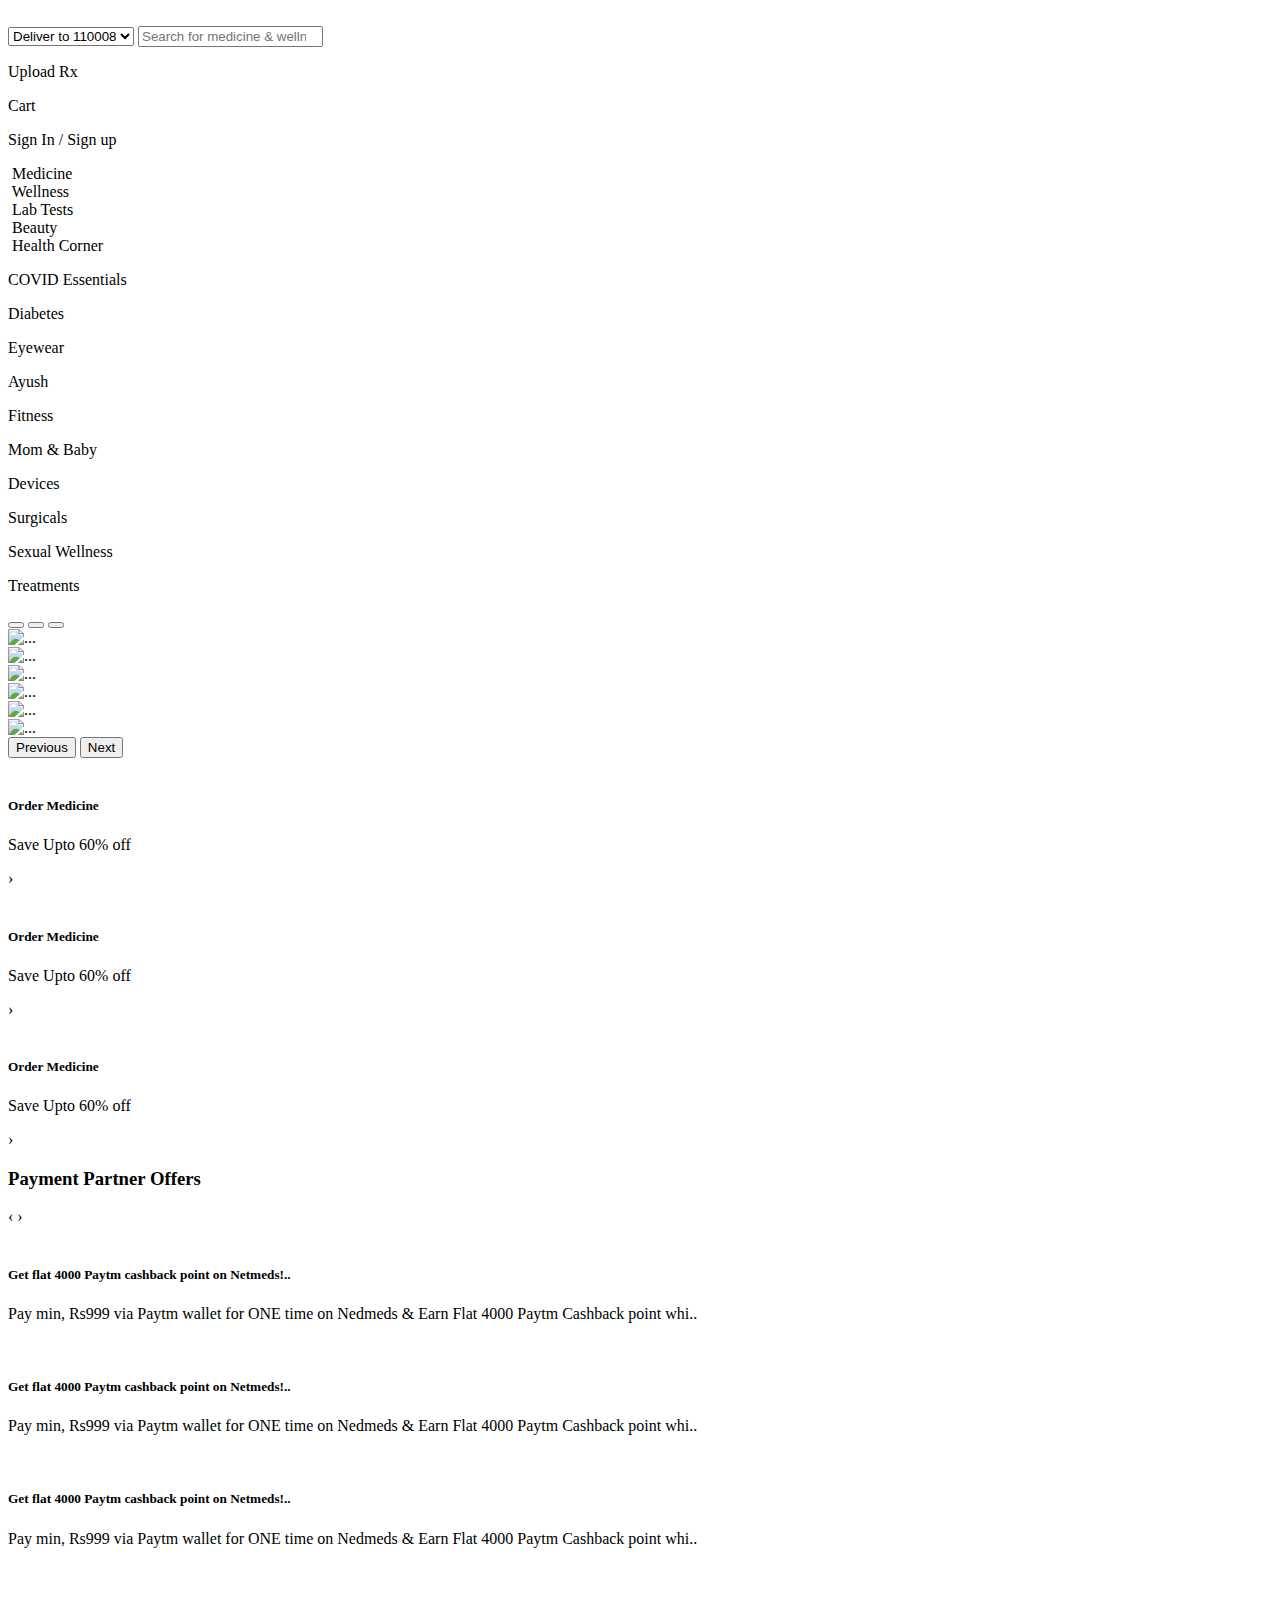
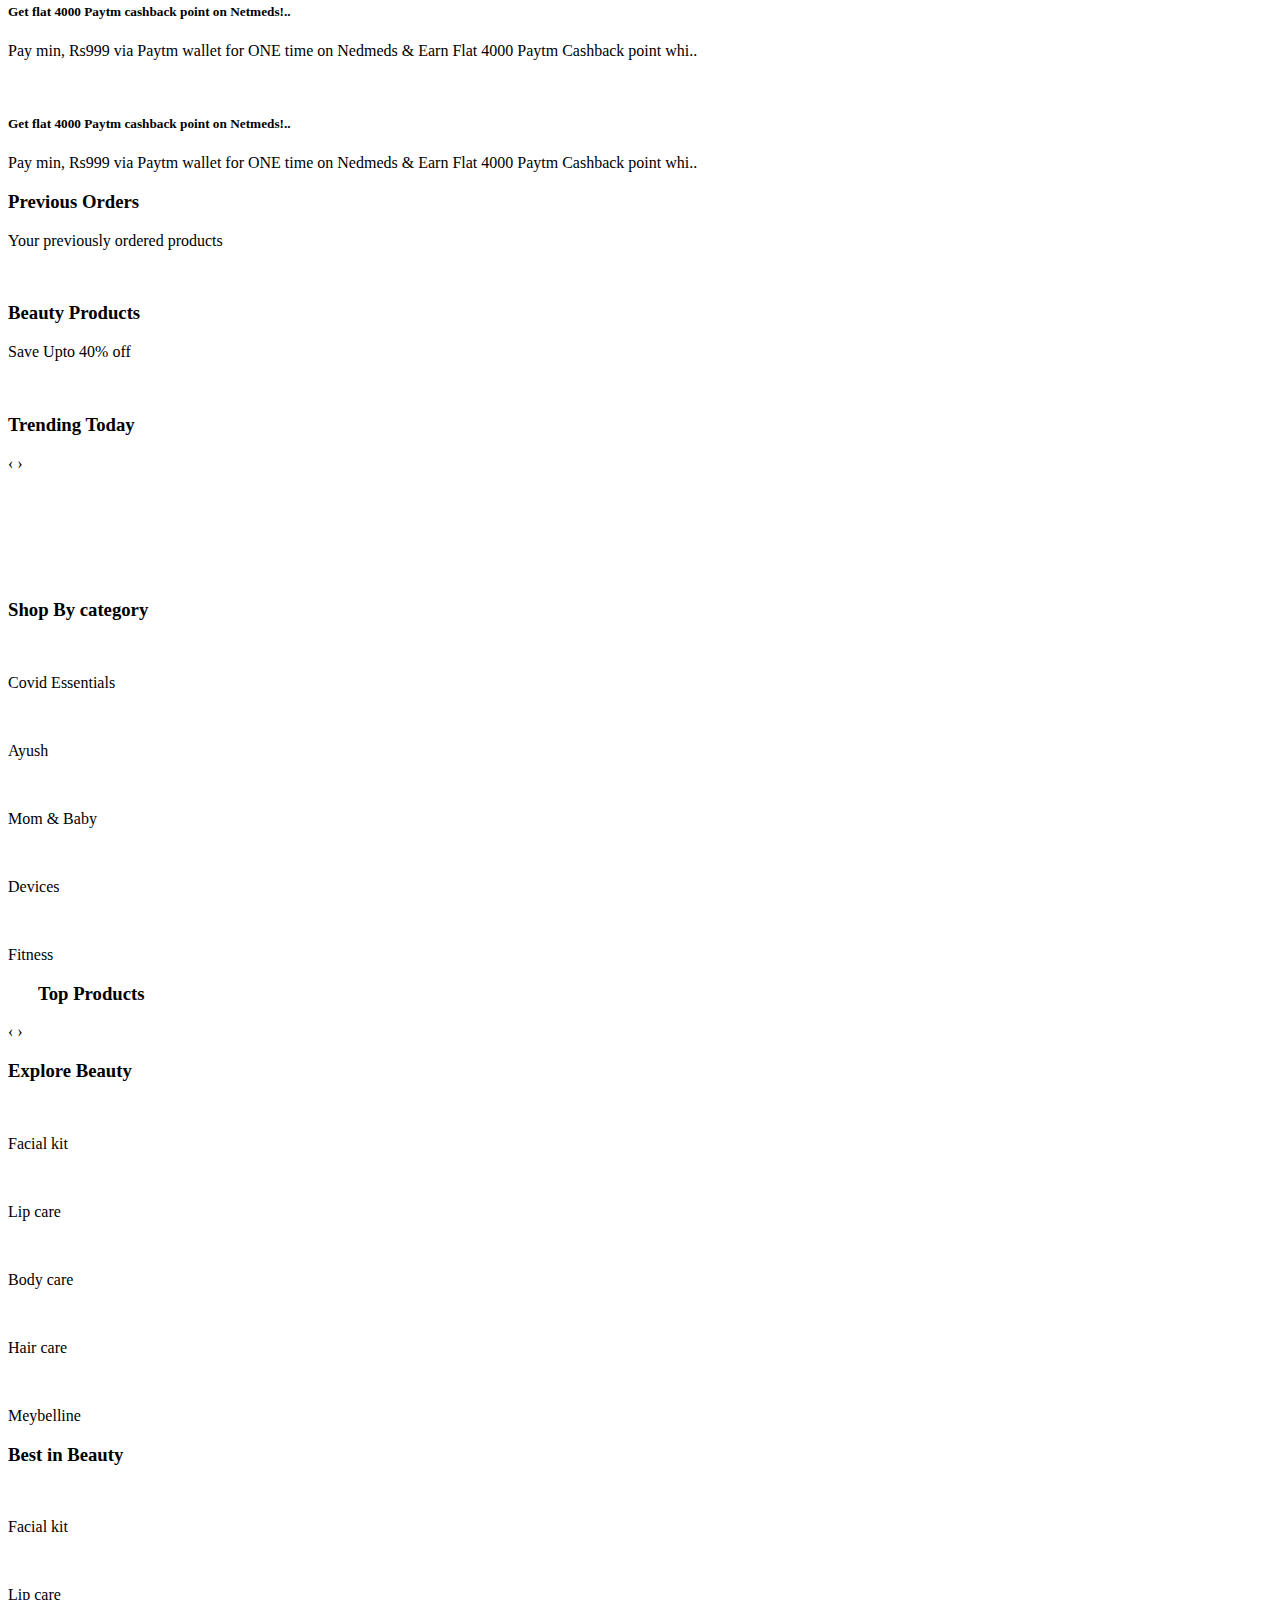
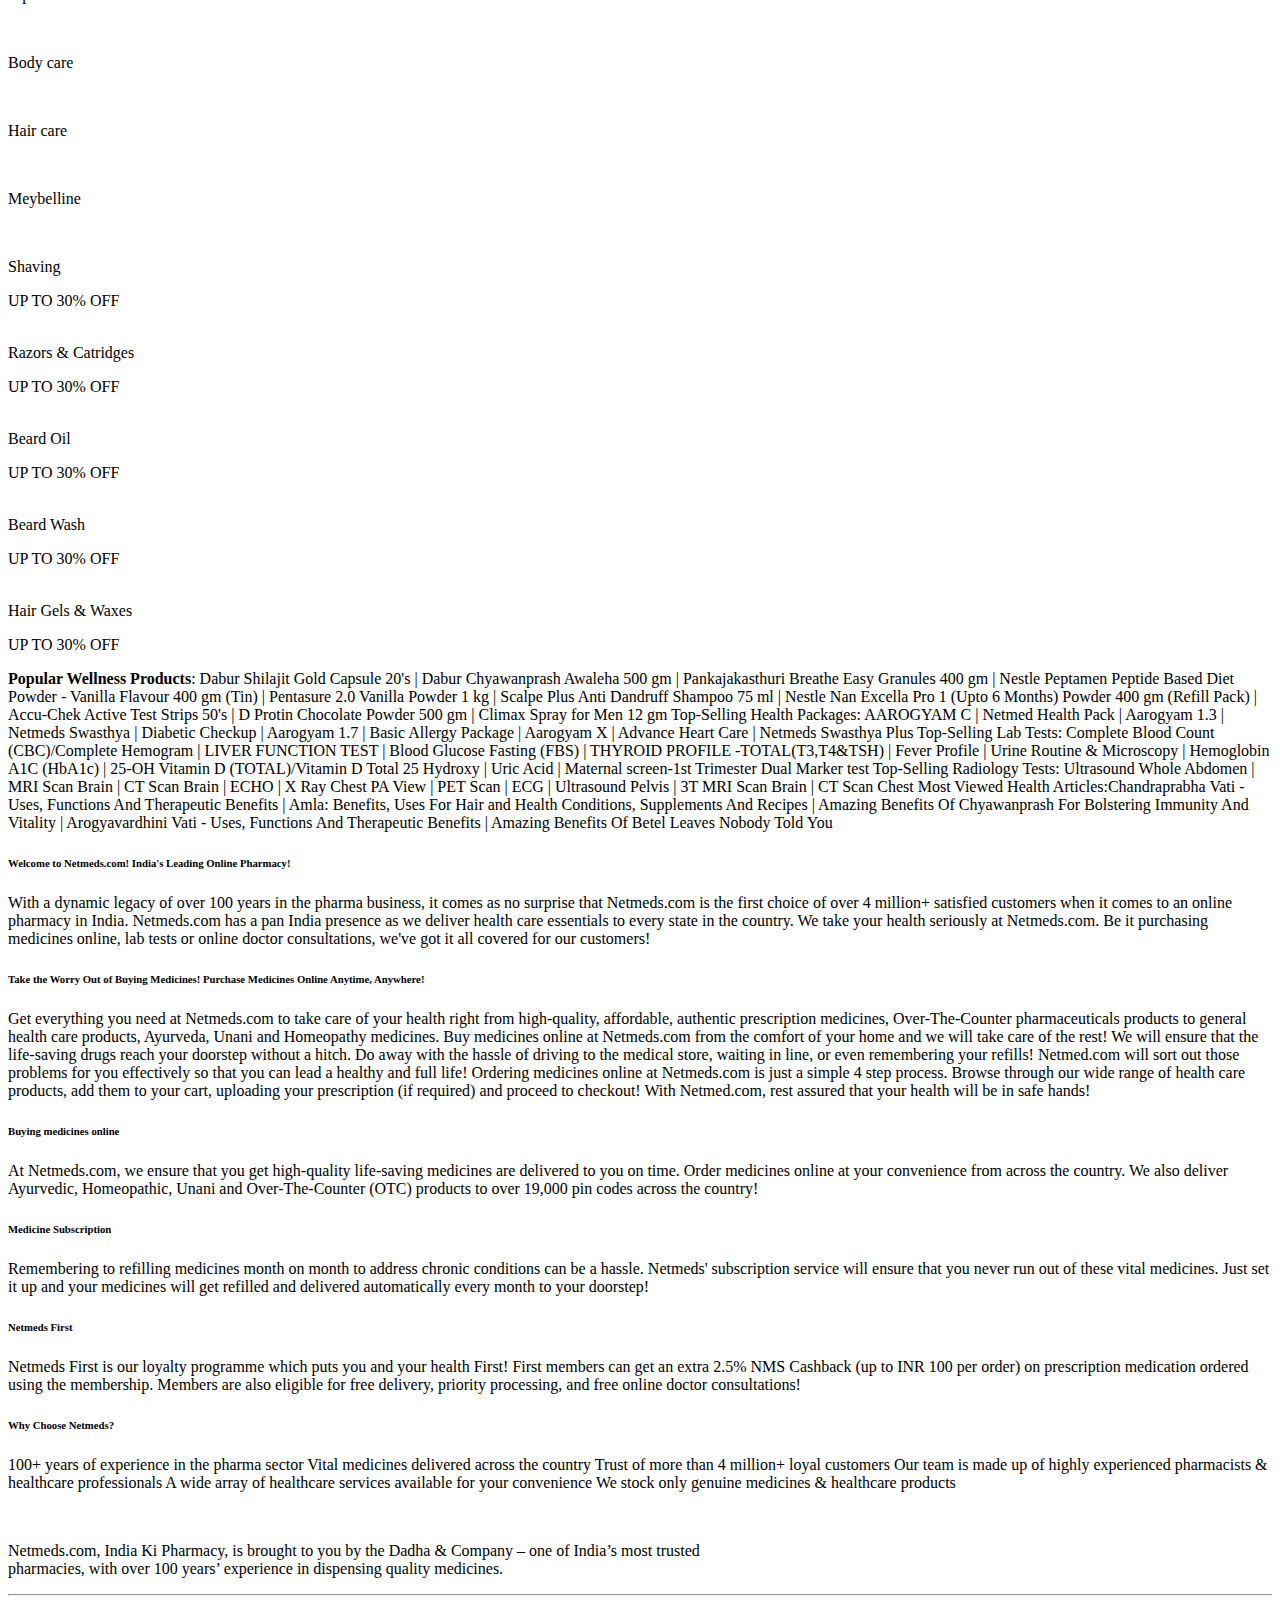
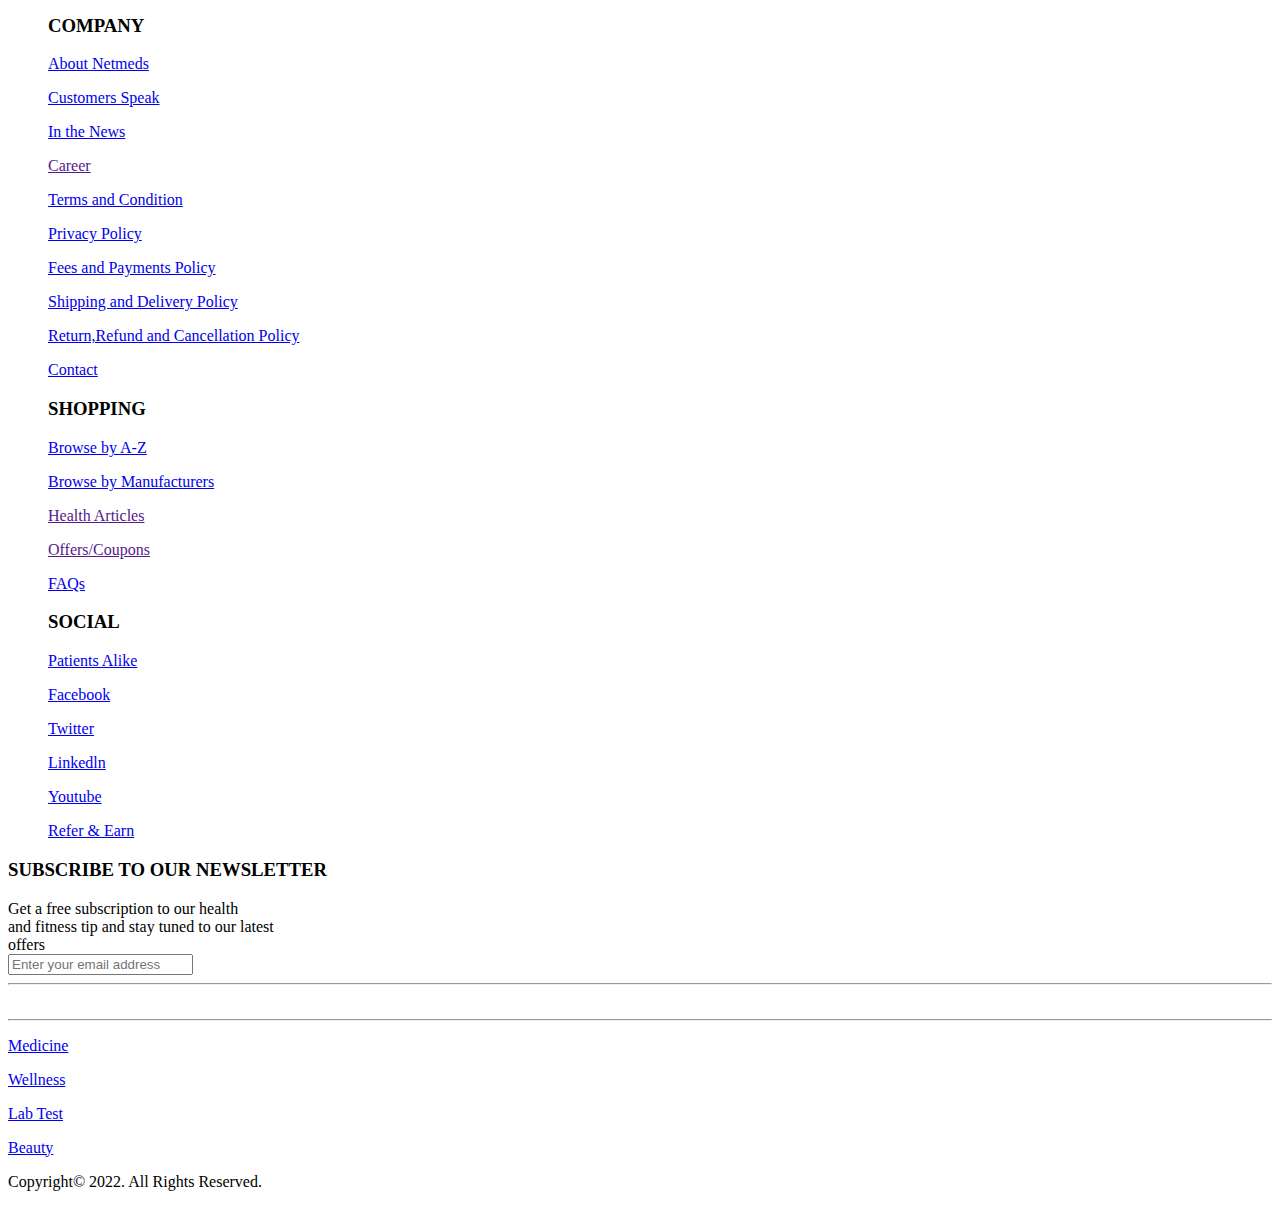
==== index.html @ b748392b "Basic HTML" ====
<!DOCTYPE html>
<html lang="en">
<head>
    <meta charset="UTF-8">
    <meta http-equiv="X-UA-Compatible" content="IE=edge">
    <meta name="viewport" content="width=device-width, initial-scale=1.0">
    <link rel="stylesheet" href="style.css">
    <link rel="stylesheet" href="footer.css">
    <title>Netmeds Clone</title>
  </head>
  <body>
    <!-- made by Amol Kalra -->
    <!-- fw21_0622 -->
    <!-- Masai School Unit-1 project Netmeds Clone Remed -->
    <!--navbar css style-->
    <!-- navbar css style -->
    <!-- nav section start -->
    
    <nav class="nav">
      <div class="nav1 center">
        <img src="https://www.netmeds.com/assets/gloryweb/images/home-logo-netmeds-new.svg" alt="" onclick="window.location.href='home.html'">
      </div>
      <div class="nav2 flex">
        <select id="">
          <option value="">Deliver to 110008</option>s
          <option value="">Bangalore</option>
          <option value="">Pune</option>
          <option value="">Kolkata</option>
        </select>
        <input type="search" name="" id="" placeholder="Search for medicine &amp; wellness products...">
      </div>
      <div class="flex nav3">
        <p> <i class="fa fa-upload"></i>Upload Rx</p>
        <p onclick="window.location.href='cart1.html'"><i class="fa fa-cart-plus"></i> Cart</p>
        <p> <i class="fa fa-user-circle"></i>  <span onclick="window.location.href='signup.html'">Sign In</span> / <span onclick="window.location.href='signup.html'"> Sign up</span></p>
      </div>
    </nav>
    <nav>
        <!-- 2nd nav section start-->
      <section class="flex nav-section-2">
        <div onclick="window.location.href='Medicine.html'"><img src="https://cdn-icons-png.flaticon.com/512/1533/1533792.png" alt=""> Medicine</div>
        <div onclick="window.location.href='well.html'"><img src="https://www.netmeds.com/assets/gloryweb/images/icons/ordermedicinnew.svg" alt=""> Wellness</div>
        <div><img src="https://www.netmeds.com/images/cms/wysiwyg/category/v2/img/cold-and-fever.jpg?v=1" alt=""> Lab Tests</div>
        <div onclick="window.location.href= 'beauty.html'"><img src="https://www.netmeds.com/assets/gloryweb/images/icons/new-icons/beauty_products.svg" alt=""> Beauty</div>
        <div><img src="https://www.netmeds.com/images/cms/wysiwyg/category/v2/img/women-s-care.jpg?v=1" alt=""> Health Corner</div>
    </section>
    <!-- 2nd nav section end -->
    </nav>
    <!-- nav section end -->
    <!-- category section start -->
    <div class="flex category-section">
        <p>COVID Essentials</p>
        <p>Diabetes</p>
        <p>Eyewear</p>
        <p>Ayush</p>
        <p>Fitness</p>
        <p>Mom &amp; Baby</p>
        <p>Devices</p>
        <p>Surgicals</p>
        <p>Sexual Wellness</p>
        <p>Treatments</p>
    </div>
    <!-- category section end -->
    <!-- slider start -->
    <section class="slider-section">
        <div id="carouselExampleIndicators" class="carousel slide" data-bs-ride="carousel">
            <div class="carousel-indicators">
              <button type="button" data-bs-target="#carouselExampleIndicators" data-bs-slide-to="0" class="" aria-label="Slide 1"></button>
              <button type="button" data-bs-target="#carouselExampleIndicators" data-bs-slide-to="1" aria-label="Slide 2" class=""></button>
              <button type="button" data-bs-target="#carouselExampleIndicators" data-bs-slide-to="2" aria-label="Slide 3" class=""></button>
            </div>
            <div class="carousel-inner">
              <div class="carousel-item">
                <img src="https://www.netmeds.com/images/cms/aw_rbslider/slides/1641829832_Homebvbbbb.jpg" class="d-block w-100" alt="...">
              </div>
              <div class="carousel-item">
                <img src="/https://www.netmeds.com/images/cms/aw_rbslider/slides/1636976789_Home_Page_Title_Banner_291021_copy_1680_x_320..jpg" class="d-block w-100" alt="...">
              </div>
              <div class="carousel-item">
                <img src="https://www.netmeds.com/images/cms/aw_rbslider/slides/1638794101_beayisdn.jpg" alt="...">
              </div>
              <div class="carousel-item active">
                <img src="https://www.netmeds.com/images/cms/aw_rbslider/slides/1642404841_Web_Home522.jpg" alt="...">
              </div>
              <div class="carousel-item">
                <img src="https://www.netmeds.com/images/cms/aw_rbslider/slides/1636717038_Home_bannerma25.jpg" alt="...">
              </div>
              <div class="carousel-item">
                <img src="https://www.netmeds.com/images/cms/aw_rbslider/slides/1636717437_Home_bannerma25.jpg" alt="...">
              </div>
            </div>
            <button class="carousel-control-prev" type="button" data-bs-target="#carouselExampleIndicators" data-bs-slide="prev">
              <span class="carousel-control-prev-icon" aria-hidden="true"></span>
              <span class="visually-hidden">Previous</span>
            </button>
            <button class="carousel-control-next" type="button" data-bs-target="#carouselExampleIndicators" data-bs-slide="next">
              <span class="carousel-control-next-icon" aria-hidden="true"></span>
              <span class="visually-hidden">Next</span>
            </button>
          </div>
    </section>
    <!-- slider end -->
    <!-- offer section start -->
    <section class="offer-section flex center">
        <div>
          <div class="flex">
            <img src="https://www.netmeds.com/assets/gloryweb/images/icons/Wellnessnew.svg" alt="">
            <div>
                <h5>Order Medicine</h5>
                <p>Save Upto 60% off</p>
            </div>
        </div>
        </div>
        <div><span>›</span></div>
        <div>
          <div class="flex">
            <img src="https://www.netmeds.com/assets/gloryweb/images/icons/Beautynew.svg" alt="">
            <div>
                <h5>Order Medicine</h5>
                <p>Save Upto 60% off</p>
            </div>
        </div>
        </div>
        <div><span>›</span></div>
  
        <div>
          <div class="flex">
            <img src="https://www.netmeds.com/assets/gloryweb/images/icons/ordermedicinnew.svg" alt="">
            <div>
                <h5>Order Medicine</h5>
                <p>Save Upto 60% off</p>
            </div>
        </div>
        </div>
        <div><span>›</span></div>
    </section>
    <!-- offer section end -->
    <!-- Payment partner offer section start-->
<section id="payment-offer-section">
  <h3>Payment Partner Offers</h3>
    <main id="payment-offer-slider">
      <span>‹</span>
      <span>›</span>
      <section>
        <div class="flex payment-offer">
          <img src="https://www.netmeds.com/images/cms/offers/1631889861_1628607250_logo_paytm.png" alt="">
          <div>
            <h5>Get flat 4000 Paytm cashback point on Netmeds!..</h5>
            <p>Pay min, Rs999 via Paytm wallet for ONE time on Nedmeds &amp; Earn Flat 4000 Paytm Cashback point whi..</p>
          </div>
        </div>
        <div class="flex payment-offer">
          <img src="https://www.netmeds.com/images/cms/offers/1634671066_Mobikwik_logo.png" alt="">
          <div>
            <h5>Get flat 4000 Paytm cashback point on Netmeds!..</h5>
            <p>Pay min, Rs999 via Paytm wallet for ONE time on Nedmeds &amp; Earn Flat 4000 Paytm Cashback point whi..</p>
          </div>
        </div>
        <div class="flex payment-offer">
          <img src="https://www.netmeds.com/images/cms/offers/1633011773_Mobikwik_logo.png" alt="">
          <div>
            <h5>Get flat 4000 Paytm cashback point on Netmeds!..</h5>
            <p>Pay min, Rs999 via Paytm wallet for ONE time on Nedmeds &amp; Earn Flat 4000 Paytm Cashback point whi..</p>
          </div>
        </div>
        <div class="flex payment-offer">
          <img src="https://www.netmeds.com/images/cms/offers/1631889861_1628607250_logo_paytm.png" alt="">
          <div>
            <h5>Get flat 4000 Paytm cashback point on Netmeds!..</h5>
            <p>Pay min, Rs999 via Paytm wallet for ONE time on Nedmeds &amp; Earn Flat 4000 Paytm Cashback point whi..</p>
          </div>
        </div>
        <div class="flex payment-offer">
          <img src="https://www.netmeds.com/images/cms/offers/1631889861_1628607250_logo_paytm.png" alt="">
          <div>
            <h5>Get flat 4000 Paytm cashback point on Netmeds!..</h5>
            <p>Pay min, Rs999 via Paytm wallet for ONE time on Nedmeds &amp; Earn Flat 4000 Paytm Cashback point whi..</p>
          </div>
        </div>
      </section>
    </main>
</section>
    <!-- payment partner offer section end -->
    <!-- previes order section -->
    <section id="previes-order-section" class="flex">
      <div class="previes-box1 flex">
        <div>
          <h3>Previous Orders</h3>
          <p>Your previously ordered products</p>
        </div>
        <img src="https://www.netmeds.com/assets/gloryweb/images/icons/new-icons/previous_orders.svg" alt="">
      </div>
      <div class="previes-box2 flex">
        <div>
          <h3>Beauty Products</h3>
          <p>Save Upto 40% off</p>
        </div>
        <img src="https://www.netmeds.com/assets/gloryweb/images/icons/new-icons/beauty_products.svg" alt="">
      </div>
    </section>
  <!-- previes order end -->

    <!-- trend  section start -->
    <section id="trend-section">
      <h3>Trending Today</h3>
      <main id="trend">
        <span>‹</span>
        <span>›</span>
        <section>
          <div class="">
            <img src="https://www.netmeds.com/images/cms/aw_rbslider/slides/1642137424_Pongal-Sale_web.jpg" alt="">
          </div>
          <div class="">
            <img src="https://www.netmeds.com/images/cms/aw_rbslider/slides/1637564004_Mini-banner_calpol.jpg" alt="">
          </div>
          <div class="">
            <img src="https://www.netmeds.com/images/cms/aw_rbslider/slides/1634972793_Netmeds-masks_Mini_Banner__Web.jpg" alt="">
          </div>
          <div class="">
            <img src="https://www.netmeds.com/images/cms/aw_rbslider/slides/1642009168_Onelife_web.jpg" alt="">
          </div>
          <div class="">
            <img src="https://www.netmeds.com/images/cms/aw_rbslider/slides/1634972793_Netmeds-masks_Mini_Banner__Web.jpg" alt="">
          </div>
          <div class="">
            <img src="https://www.netmeds.com/images/cms/aw_rbslider/slides/1642009168_Onelife_web.jpg" alt="">
          </div>
        </section>
      </main>
      <h3>Shop By category</h3>
      <section id="category-shop-section" class="flex">
        <div class="category-div"><img src="https://www.netmeds.com/images/category/3055/thumb/covid-essentials_0.jpg" alt="">
          <p>Covid Essentials</p>
        </div>
        <div class="category-div">
          <img src="https://www.netmeds.com/images/category/481/thumb/ayush_0.jpg" alt="">
          <p>Ayush</p>
        </div>
        <div class="category-div">
          <img src="https://www.netmeds.com/images/category/v1/3085/thumb/mom_baby_0.jpg" alt="">
          <p>Mom &amp; Baby</p>
        </div>
        <div class="category-div">
          <img src="https://www.netmeds.com/images/category/665/thumb/devices_0.jpg" alt="">
          <p>Devices</p>
        </div>
        <div class="category-div">
          <img src="https://www.netmeds.com/images/category/500/thumb/fitness_0.jpg" alt="">
          <p>Fitness</p>
        </div>
      </section>
    </section>
    <!-- trend section start -->
    <h3 style="margin-left: 30px;">Top Products</h3>
    <section id="ShopByCat-section">
      <span>‹</span>
      <span>›</span>
      <section id="ShopByCat-section-js">
      </section>
    </section>

    <section id="explore-beauty-section">
      <div>
        <h3>Explore Beauty</h3>
      </div>
      <div>
        <section class="explore-section flex">
          <div class="explore-box"><img src="https://www.netmeds.com/images/category/3505/thumb/facial_kits_0.jpg" alt="">
          <p>Facial kit</p>
        </div>
          <div class="explore-box">
            <img src="https://www.netmeds.com/images/category/v1/560/thumb/lip_care_200.jpg" alt="">
            <p>Lip care</p>
          </div>
          <div class="explore-box">
            <img src="https://www.netmeds.com/images/category/v1/525/thumb/body_care_200.jpg" alt="">
            <p>Body care</p>
          </div>
          <div class="explore-box">
            <img src="https://www.netmeds.com/images/category/v1/547/thumb/hair_care_200.jpg" alt="">
            <p>Hair care</p>
          </div>
          <div class="explore-box">
            <img src="https://www.netmeds.com/images/cms/wysiwyg/brand/v2/msite/colorbar.jpg" alt="">
            <p>Meybelline</p>
          </div>
        </section>
      </div>
    </section>

    <section id="bg-section">
      <div>
        <h3>Best in Beauty</h3>
      </div>
      <div>
        <section class="explore-section flex">
          <div class="explore-box"><img src="https://www.netmeds.com/images/category/3505/thumb/facial_kits_0.jpg" alt="">
          <p>Facial kit</p>
        </div>
          <div class="explore-box">
            <img src="https://www.netmeds.com/images/category/v1/560/thumb/lip_care_200.jpg" alt="">
            <p>Lip care</p>
          </div>
          <div class="explore-box">
            <img src="https://www.netmeds.com/images/category/v1/525/thumb/body_care_200.jpg" alt="">
            <p>Body care</p>
          </div>
          <div class="explore-box">
            <img src="https://www.netmeds.com/images/category/v1/547/thumb/hair_care_200.jpg" alt="">
            <p>Hair care</p>
          </div>
          <div class="explore-box">
            <img src="https://www.netmeds.com/images/cms/wysiwyg/brand/v2/msite/colorbar.jpg" alt="">
            <p>Meybelline</p>
          </div>
        </section>
      </div>
    </section>
    <section id="category-shop-section" class="flex">
      <div class="category-div"><img src="https://www.netmeds.com/images/category/v1/3420/thumb/shaving_200.jpg?v=1" alt="">
        <p>Shaving</p>
        <span>UP TO 30% OFF</span>
      </div>
      <div class="category-div">
        <img src="https://www.netmeds.com/images/category/v1/3002/thumb/razors_cartridges_0.jpg?v=1" alt="">
        <p>Razors &amp; Catridges</p>
        <span>UP TO 30% OFF</span>
      </div>
      <div class="category-div">
        <img src="https://www.netmeds.com/images/category/v1/3591/thumb/beard_oil_200.jpg?v=1" alt="">
        <p>Beard Oil</p>
        <span>UP TO 30% OFF</span>
      </div>
      <div class="category-div">
        <img src="https://www.netmeds.com/images/category/v1/3593/thumb/beard_wash_0.jpg?v=1" alt="">
        <p>Beard Wash</p>
        <span>UP TO 30% OFF</span>
      </div>
      <div class="category-div">
        <img src="https://www.netmeds.com/images/category/v1/3704/thumb/hair_gels_waxes_200.jpg?v=1" alt="">
        <p>Hair Gels &amp; Waxes</p>
        <span>UP TO 30% OFF</span>
      </div>
    </section>
    <section id="home-text">
      <p>
        <strong>Popular Wellness Products</strong>: Dabur Shilajit Gold Capsule 20's | Dabur Chyawanprash Awaleha 500 gm | Pankajakasthuri Breathe Easy Granules 400 gm | Nestle Peptamen Peptide Based Diet Powder - Vanilla Flavour 400 gm (Tin) | Pentasure 2.0 Vanilla Powder 1 kg | Scalpe Plus Anti Dandruff Shampoo 75 ml | Nestle Nan Excella Pro 1 (Upto 6 Months) Powder 400 gm (Refill Pack) | Accu-Chek Active Test Strips 50's | D Protin Chocolate Powder 500 gm | Climax Spray for Men 12 gm
Top-Selling Health Packages: AAROGYAM C | Netmed Health Pack | Aarogyam 1.3 | Netmeds Swasthya | Diabetic Checkup | Aarogyam 1.7 | Basic Allergy Package | Aarogyam X | Advance Heart Care | Netmeds Swasthya Plus
Top-Selling Lab Tests: Complete Blood Count (CBC)/Complete Hemogram | LIVER FUNCTION TEST | Blood Glucose Fasting (FBS) | THYROID PROFILE -TOTAL(T3,T4&amp;TSH) | Fever Profile | Urine Routine &amp; Microscopy | Hemoglobin A1C (HbA1c) | 25-OH Vitamin D (TOTAL)/Vitamin D Total 25 Hydroxy | Uric Acid | Maternal screen-1st Trimester Dual Marker test
Top-Selling Radiology Tests: Ultrasound Whole Abdomen | MRI Scan Brain | CT Scan Brain | ECHO | X Ray Chest PA View | PET Scan | ECG | Ultrasound Pelvis | 3T MRI Scan Brain | CT Scan Chest
Most Viewed Health Articles:Chandraprabha Vati - Uses, Functions And Therapeutic Benefits | Amla: Benefits, Uses For Hair and Health Conditions, Supplements And Recipes | Amazing Benefits Of Chyawanprash For Bolstering Immunity And Vitality | Arogyavardhini Vati - Uses, Functions And Therapeutic Benefits | Amazing Benefits Of Betel Leaves Nobody Told You
      </p>
      <h6>Welcome to Netmeds.com! India's Leading Online Pharmacy!</h6>
      <p>With a dynamic legacy of over 100 years in the pharma business, it comes as no surprise that Netmeds.com is the first choice of over 4 million+ satisfied customers when it comes to an online pharmacy in India. Netmeds.com has a pan India presence as we deliver health care essentials to every state in the country. We take your health seriously at Netmeds.com. Be it purchasing medicines online, lab tests or online doctor consultations, we've got it all covered for our customers!</p>
      <h6>Take the Worry Out of Buying Medicines! Purchase Medicines Online Anytime, Anywhere!</h6>
      <p>Get everything you need at Netmeds.com to take care of your health right from high-quality, affordable, authentic prescription medicines, Over-The-Counter pharmaceuticals products to general health care products, Ayurveda, Unani and Homeopathy medicines.

        Buy medicines online at Netmeds.com from the comfort of your home and we will take care of the rest! We will ensure that the life-saving drugs reach your doorstep without a hitch. Do away with the hassle of driving to the medical store, waiting in line, or even remembering your refills! Netmed.com will sort out those problems for you effectively so that you can lead a healthy and full life!
        
        Ordering medicines online at Netmeds.com is just a simple 4 step process. Browse through our wide range of health care products, add them to your cart, uploading your prescription (if required) and proceed to checkout!
        
        With Netmed.com, rest assured that your health will be in safe hands!</p>
        <h6>Buying medicines online</h6>
        <p>At Netmeds.com, we ensure that you get high-quality life-saving medicines are delivered to you on time. Order medicines online at your convenience from across the country. We also deliver Ayurvedic, Homeopathic, Unani and Over-The-Counter (OTC) products to over 19,000 pin codes across the country!</p>
        <h6>Medicine Subscription</h6>
        <p>Remembering to refilling medicines month on month to address chronic conditions can be a hassle. Netmeds' subscription service will ensure that you never run out of these vital medicines. Just set it up and your medicines will get refilled and delivered automatically every month to your doorstep!</p>
        <h6>Netmeds First</h6>
        <p>Netmeds First is our loyalty programme which puts you and your health First! First members can get an extra 2.5% NMS Cashback (up to INR 100 per order) on prescription medication ordered using the membership. Members are also eligible for free delivery, priority processing, and free online doctor consultations!</p>
        <h6>Why Choose Netmeds?</h6>
      <p>100+ years of experience in the pharma sector
        Vital medicines delivered across the country
        Trust of more than 4 million+ loyal customers
        Our team is made up of highly experienced pharmacists &amp; healthcare professionals
        A wide array of healthcare services available for your convenience
        We stock only genuine medicines &amp; healthcare products</p>
    </section>

    <!--footer-->

 <div id="containerG"> 
  <div id="card">
    <img class="img" src="	https://www.netmeds.com/assets/gloryweb/images/netmeds-footer-logo.svg
    " alt="">
    </div>
  <div class="card2"><p class="p">Netmeds.com, India Ki Pharmacy, is brought to you by the Dadha &amp; Company – one of India’s most trusted<br> pharmacies, with over 100 years’ experience in dispensing quality medicines.</p></div>
</div>
<hr>
<div id="box">  
<div> <ul><h3 class="h3">COMPANY</h3></ul>

  
<ul><a href="about.html">About Netmeds</a></ul>
<ul><a href="customers speak.html">Customers Speak</a></ul>
<ul>  <a href="news.html">In the News</a></ul>
<ul> <a href="">Career</a></ul>
<ul> <a href="terms and condition.html">Terms and Condition</a></ul>
<ul> <a href="privacy.html">Privacy Policy</a></ul>
<ul> <a href="fee and payment.html">Fees and Payments Policy</a></ul>
<ul><a href="dilevery.html">Shipping and Delivery Policy</a></ul>
<ul>  <a href="return.html">Return,Refund and Cancellation Policy</a></ul>
<ul><a href="contactus.html">Contact</a></ul>
</div>


<div><ul><h3 class="h3">SHOPPING</h3></ul>
  <ul><a href="Medicine.html">Browse by A-Z</a></ul>
<ul><a href="https://www.netmeds.com/medicine/manufacturers">Browse by Manufacturers</a></ul>
<ul>  <a href="">Health Articles</a></ul>
<ul> <a href="">Offers/Coupons</a></ul>
<ul> <a href="faq.html">FAQs</a></ul>

</div>
<div><ul><h3 class="h3">SOCIAL</h3></ul>
  <ul><a href="https://www.netmeds.com/patientsalike">Patients Alike</a></ul>
  <ul><a href="https://www.facebook.com/NetMeds/">Facebook</a></ul>
  <ul>  <a href="https://twitter.com/NetMeds">Twitter</a></ul>
  <ul> <a href="https://in.linkedin.com/company/netmeds-marketplace-limited">Linkedln</a></ul>
  <ul> <a href="https://www.youtube.com/channel/UCNuPx810akEPrbwAUpdNPyw">Youtube</a></ul>
  <ul> <a href="refer and earn.html">Refer &amp; Earn</a></ul>
  </div>
<div class="box4"><h3 class="h3">SUBSCRIBE TO OUR NEWSLETTER</h3>
Get a free subscription to our health <br>and fitness tip and stay tuned to our latest <br> offers

<br>    <input class="input" type="email" placeholder="Enter your email address"><i class="fa fa-arrow-right"><a href="https://www.cricbuzz.com/"></a> </i>

<hr>

<img class="img" src="https://www.netmeds.com/assets/gloryweb/images/icons/play_store.png" alt="">
<img class="img" src="https://www.netmeds.com/assets/gloryweb/images/icons/app_store.png" alt="">




</div>

</div>
<hr class="und">
<div id="link">
<div> <a href="Medicine.html"><p class="p">Medicine</p> </a></div>
<div><a href="well.html"><p class="p">Wellness</p></a></div>
<div><a href="labtest.html"><p class="p">Lab Test</p></a></div>
<div><a href="beauty.html"><p class="p">Beauty</p></a></div>
<div><p class="p">Copyright© 2022. All Rights Reserved.</p></div>
</div>
<!--footer end-->

    
<script>
  var mainData = JSON.parse(localStorage.getItem("mainData"));
  console.log(mainData);
  mainData.map(function (data){
    //var span1 = document.createElement("span");
    //span1.textContent= "hi";
    //var span2 = document.createElement("span");
    //span2.textContent= "hii";

    //var section = document.createElement("section");

    var div = document.createElement("div");
    var img = document.createElement("img");
    img.setAttribute("src", data.image_url);

    var p = document.createElement("p");
    p.textContent= data.category;

    div.append(img, p);
    //section.append(div);
    document.querySelector("#ShopByCat-section-js").append(div);
  });

</script>


</body>
</html>
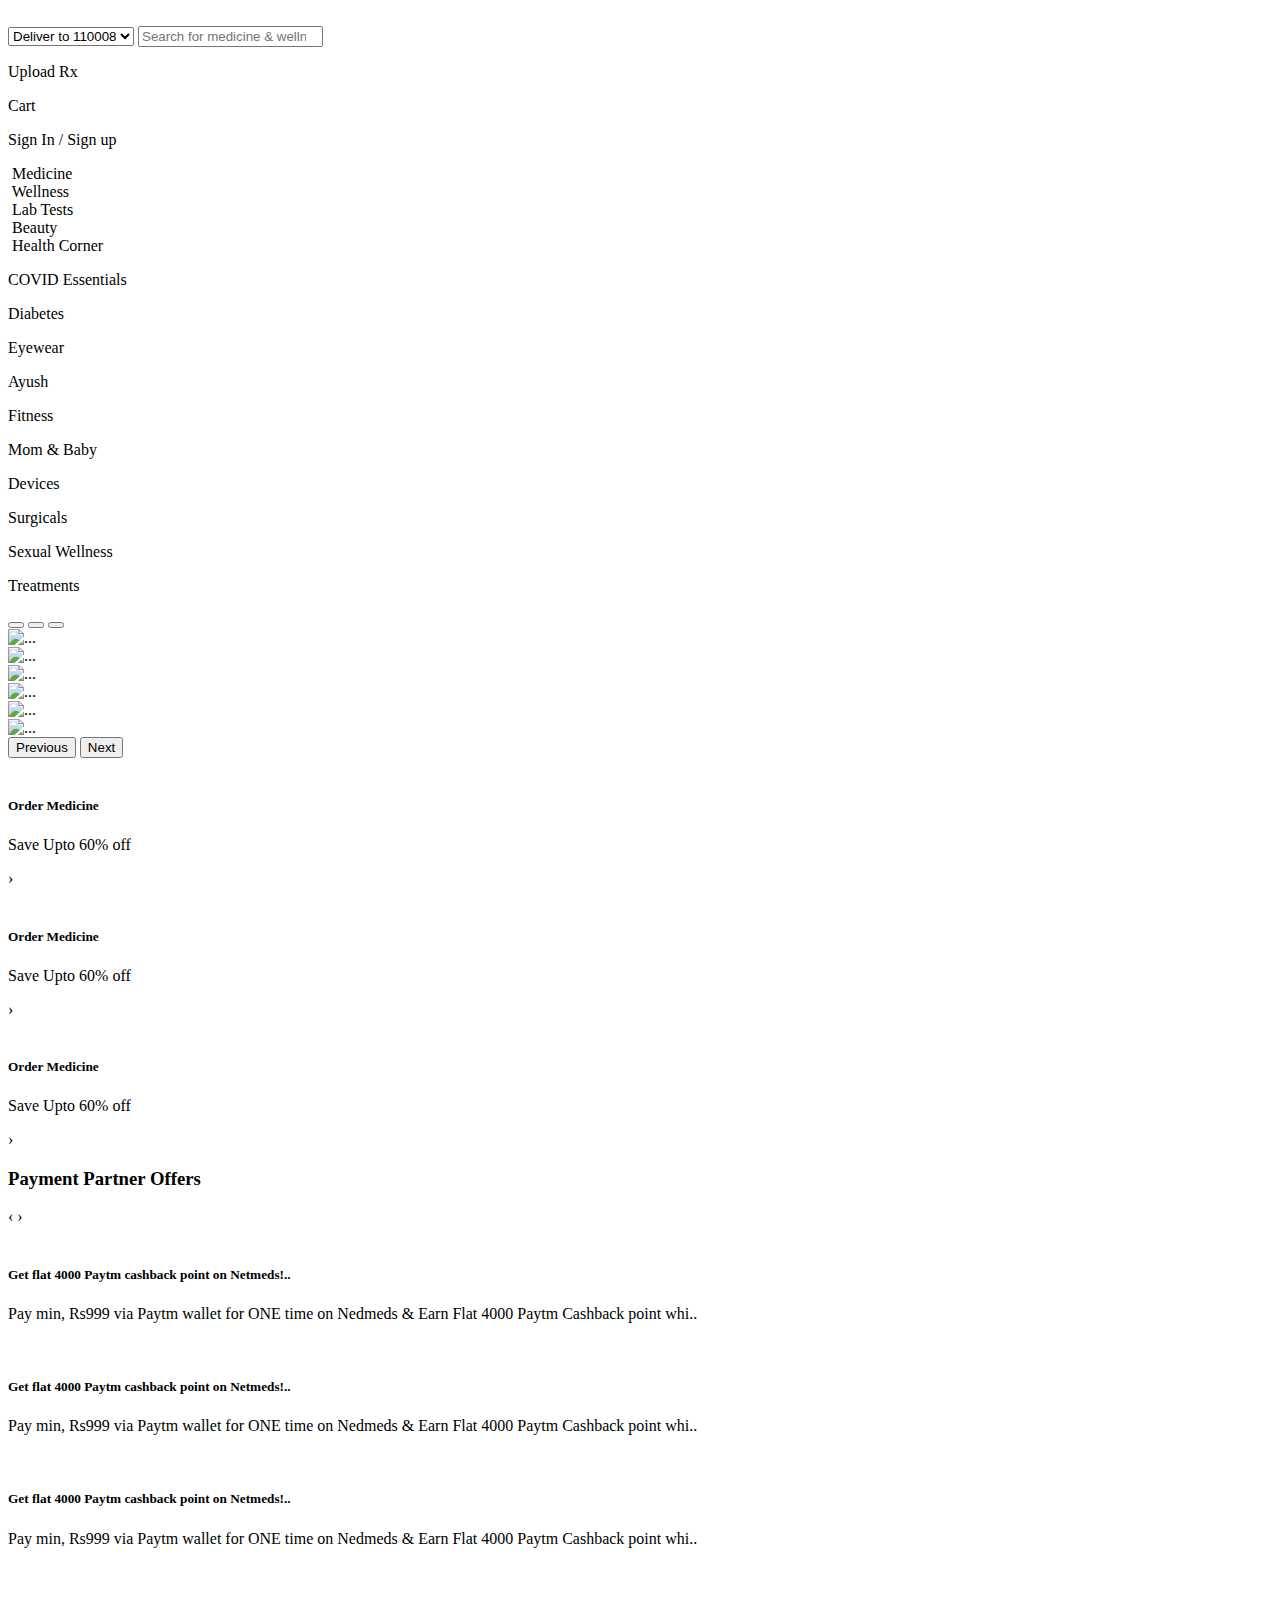
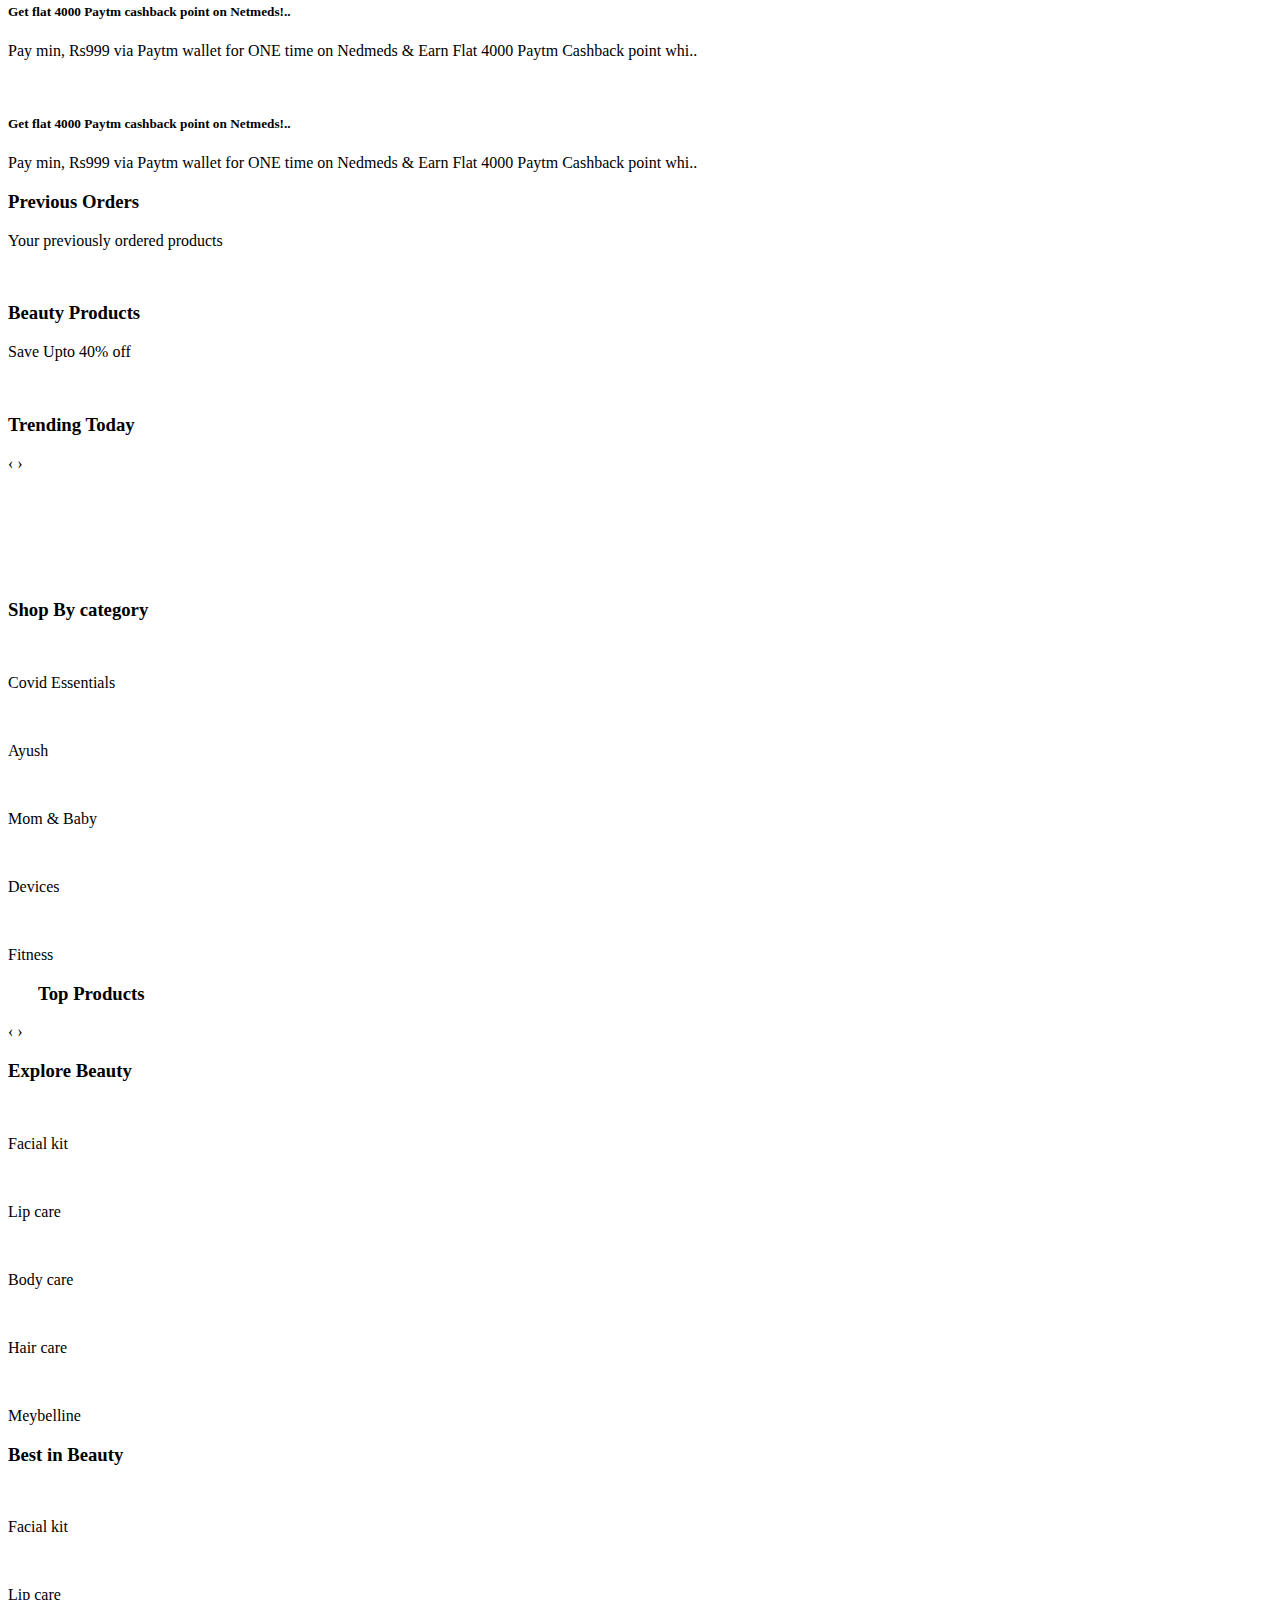
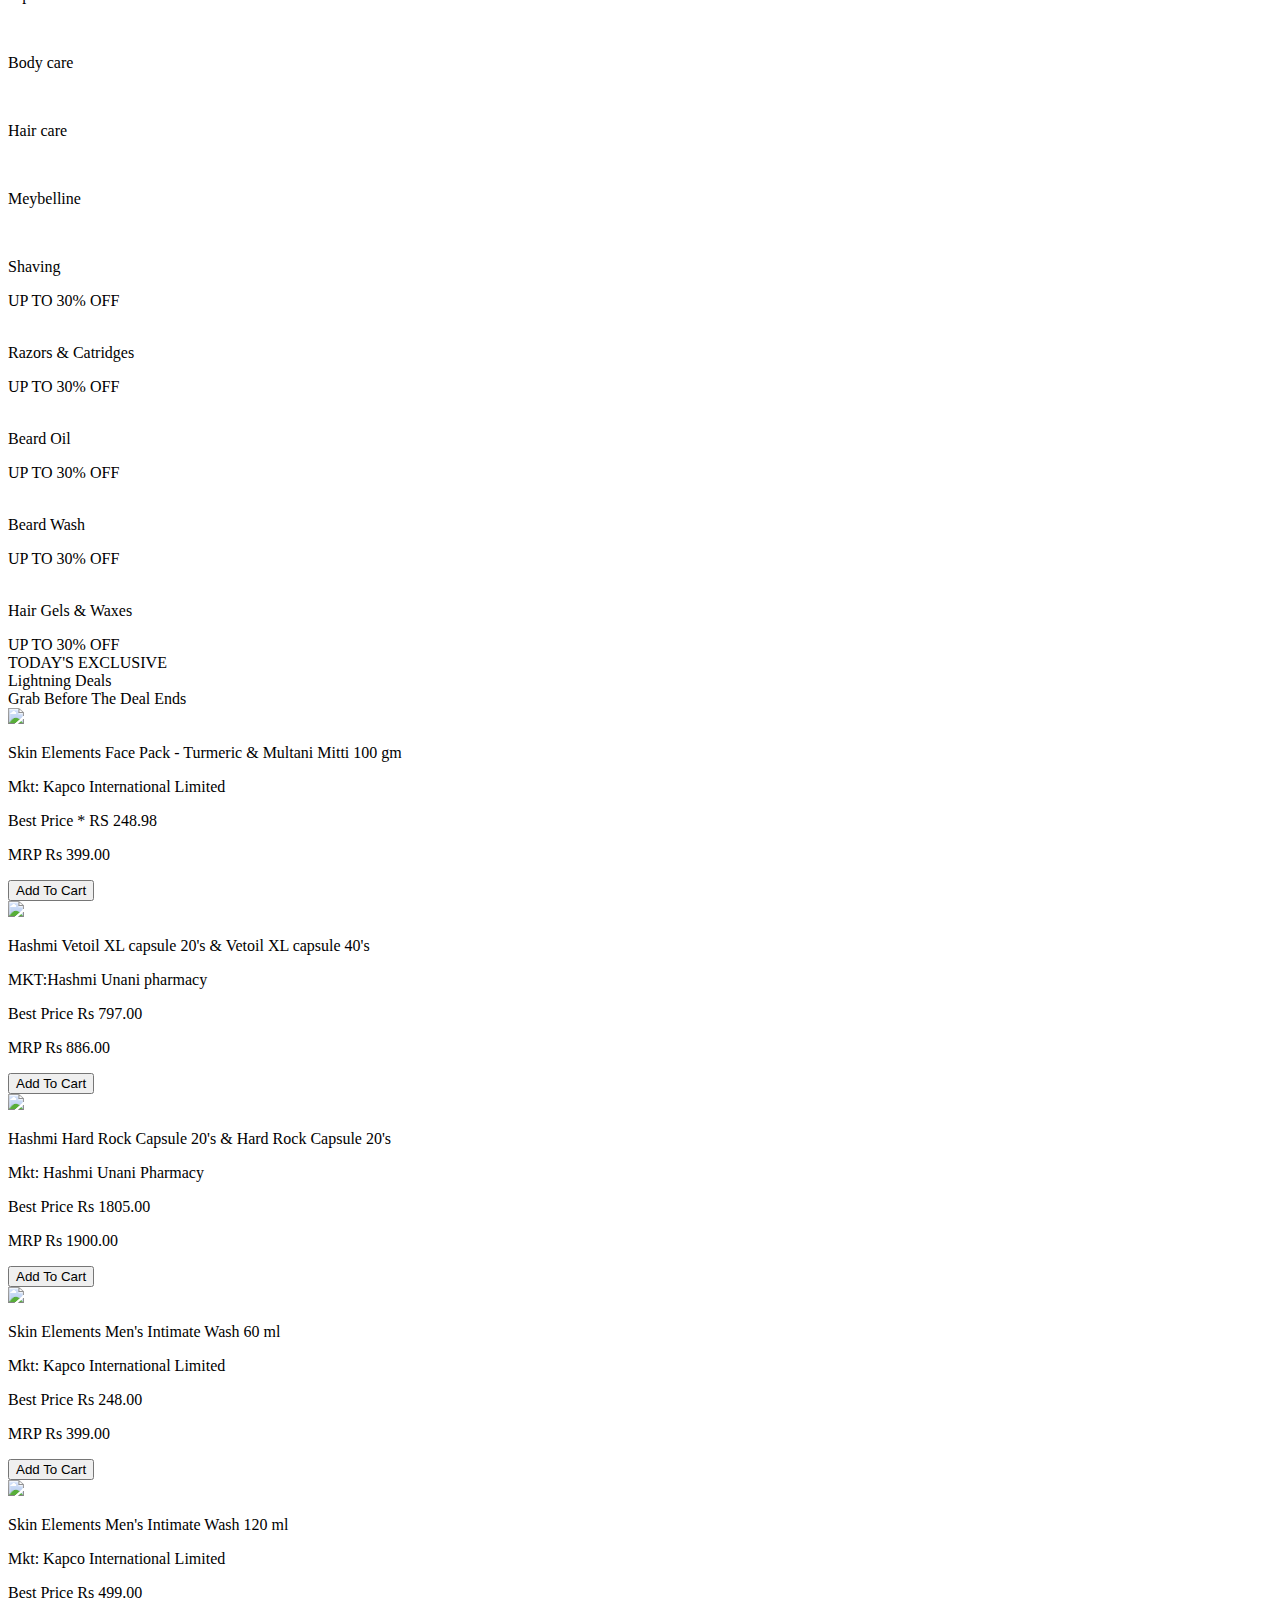
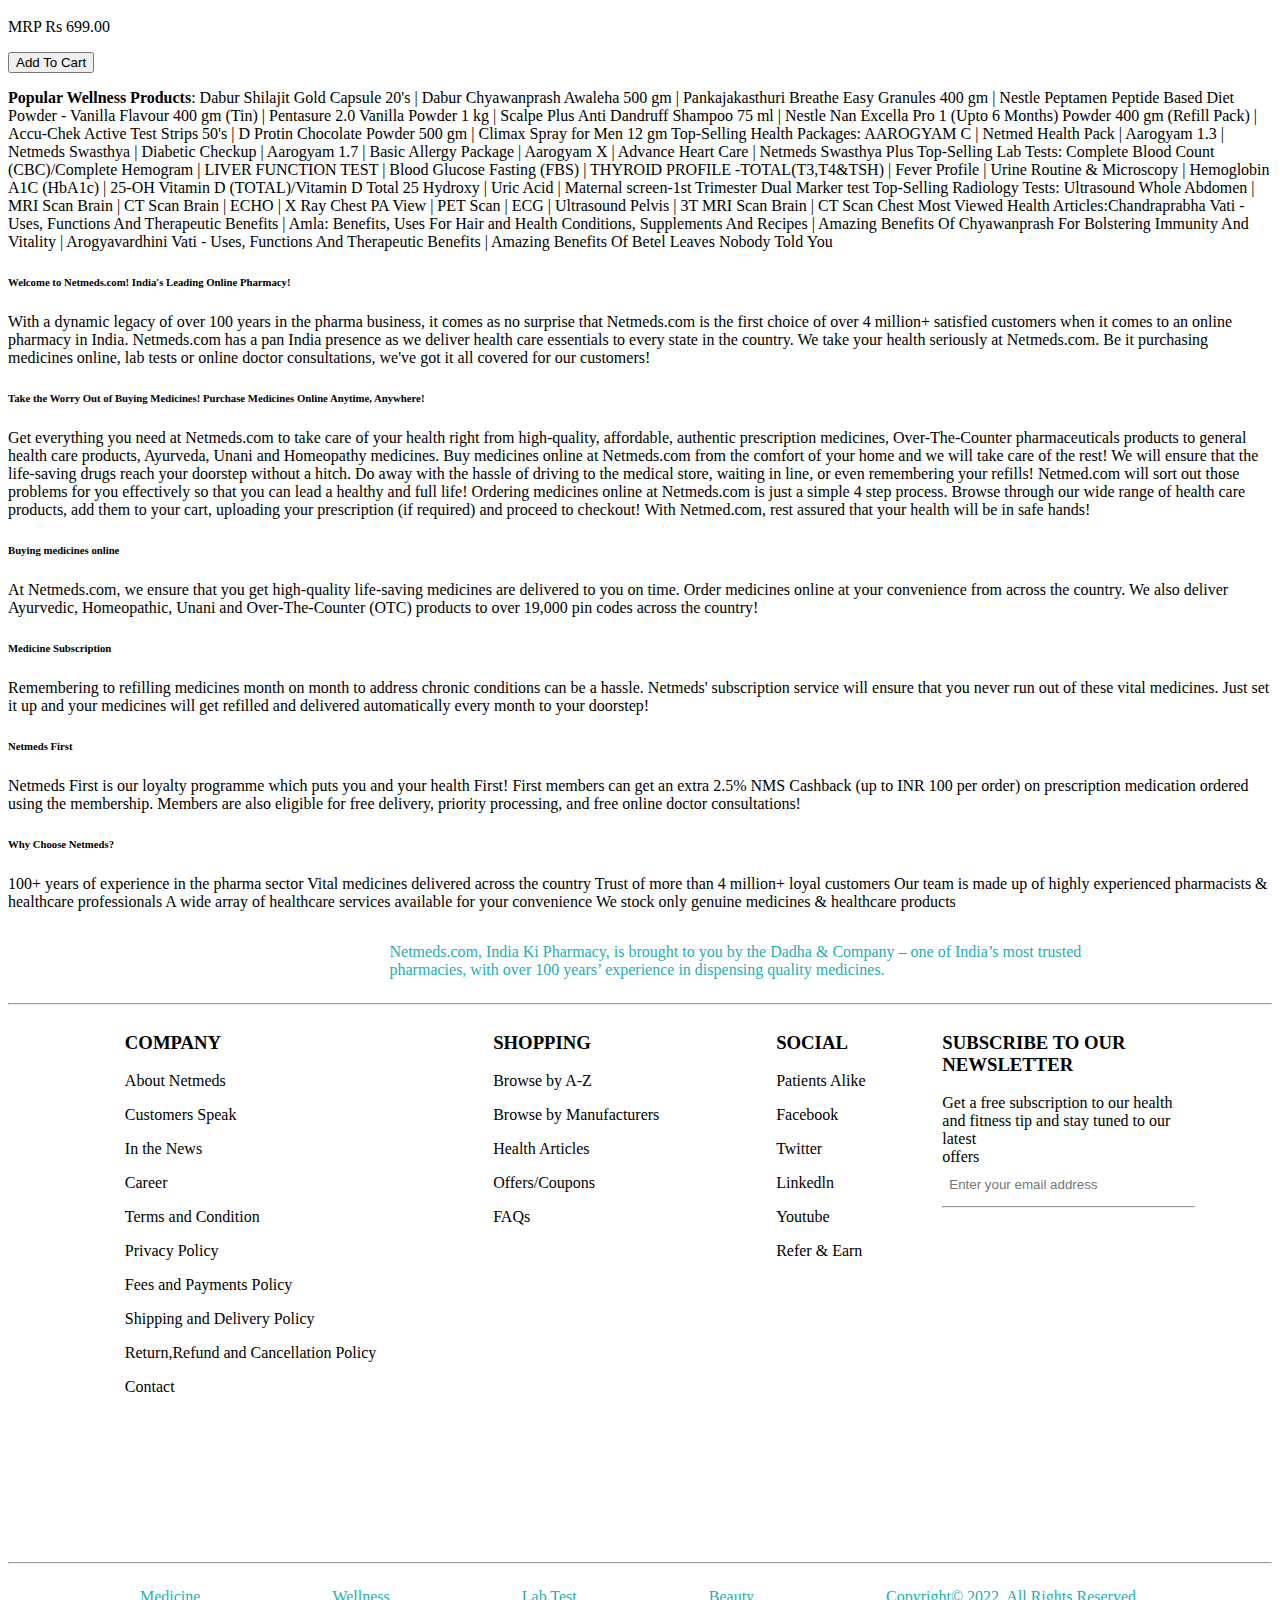
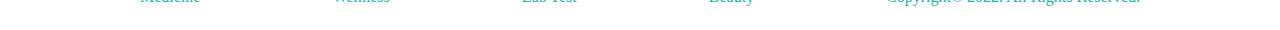
==== commit 8cd57184: "Box-2 Image updates" ====
--- a/index.html
+++ b/index.html
@@ -1,11 +1,11 @@
 <!DOCTYPE html>
 <html lang="en">
-<head>
-    <meta charset="UTF-8">
-    <meta http-equiv="X-UA-Compatible" content="IE=edge">
-    <meta name="viewport" content="width=device-width, initial-scale=1.0">
-    <link rel="stylesheet" href="style.css">
-    <link rel="stylesheet" href="footer.css">
+  <head>
+    <meta charset="UTF-8" />
+    <meta http-equiv="X-UA-Compatible" content="IE=edge" />
+    <meta name="viewport" content="width=device-width, initial-scale=1.0" />
+    <link rel="stylesheet" href="style.css" />
+    <link rel="stylesheet" href="footer.css" />
     <title>Netmeds Clone</title>
   </head>
   <body>
@@ -15,171 +15,308 @@
     <!--navbar css style-->
     <!-- navbar css style -->
     <!-- nav section start -->
-    
+
     <nav class="nav">
       <div class="nav1 center">
-        <img src="https://www.netmeds.com/assets/gloryweb/images/home-logo-netmeds-new.svg" alt="" onclick="window.location.href='home.html'">
+        <img
+          src="https://www.netmeds.com/assets/gloryweb/images/home-logo-netmeds-new.svg"
+          alt=""
+          onclick="window.location.href='home.html'"
+        />
       </div>
       <div class="nav2 flex">
         <select id="">
-          <option value="">Deliver to 110008</option>s
+          <option value="">Deliver to 110008</option>
+          s
           <option value="">Bangalore</option>
           <option value="">Pune</option>
           <option value="">Kolkata</option>
         </select>
-        <input type="search" name="" id="" placeholder="Search for medicine &amp; wellness products...">
+        <input
+          type="search"
+          name=""
+          id=""
+          placeholder="Search for medicine &amp; wellness products..."
+        />
       </div>
       <div class="flex nav3">
-        <p> <i class="fa fa-upload"></i>Upload Rx</p>
-        <p onclick="window.location.href='cart1.html'"><i class="fa fa-cart-plus"></i> Cart</p>
-        <p> <i class="fa fa-user-circle"></i>  <span onclick="window.location.href='signup.html'">Sign In</span> / <span onclick="window.location.href='signup.html'"> Sign up</span></p>
+        <p><i class="fa fa-upload"></i>Upload Rx</p>
+        <p onclick="window.location.href='cart1.html'">
+          <i class="fa fa-cart-plus"></i> Cart
+        </p>
+        <p>
+          <i class="fa fa-user-circle"></i>
+          <span onclick="window.location.href='signup.html'">Sign In</span> /
+          <span onclick="window.location.href='signup.html'"> Sign up</span>
+        </p>
       </div>
     </nav>
     <nav>
-        <!-- 2nd nav section start-->
+      <!-- 2nd nav section start-->
       <section class="flex nav-section-2">
-        <div onclick="window.location.href='Medicine.html'"><img src="https://cdn-icons-png.flaticon.com/512/1533/1533792.png" alt=""> Medicine</div>
-        <div onclick="window.location.href='well.html'"><img src="https://www.netmeds.com/assets/gloryweb/images/icons/ordermedicinnew.svg" alt=""> Wellness</div>
-        <div><img src="https://www.netmeds.com/images/cms/wysiwyg/category/v2/img/cold-and-fever.jpg?v=1" alt=""> Lab Tests</div>
-        <div onclick="window.location.href= 'beauty.html'"><img src="https://www.netmeds.com/assets/gloryweb/images/icons/new-icons/beauty_products.svg" alt=""> Beauty</div>
-        <div><img src="https://www.netmeds.com/images/cms/wysiwyg/category/v2/img/women-s-care.jpg?v=1" alt=""> Health Corner</div>
-    </section>
-    <!-- 2nd nav section end -->
+        <div onclick="window.location.href='Medicine.html'">
+          <img
+            src="https://cdn-icons-png.flaticon.com/512/1533/1533792.png"
+            alt=""
+          />
+          Medicine
+        </div>
+        <div onclick="window.location.href='well.html'">
+          <img
+            src="https://www.netmeds.com/assets/gloryweb/images/icons/ordermedicinnew.svg"
+            alt=""
+          />
+          Wellness
+        </div>
+        <div>
+          <img
+            src="https://www.netmeds.com/images/cms/wysiwyg/category/v2/img/cold-and-fever.jpg?v=1"
+            alt=""
+          />
+          Lab Tests
+        </div>
+        <div onclick="window.location.href= 'beauty.html'">
+          <img
+            src="https://www.netmeds.com/assets/gloryweb/images/icons/new-icons/beauty_products.svg"
+            alt=""
+          />
+          Beauty
+        </div>
+        <div>
+          <img
+            src="https://www.netmeds.com/images/cms/wysiwyg/category/v2/img/women-s-care.jpg?v=1"
+            alt=""
+          />
+          Health Corner
+        </div>
+      </section>
+      <!-- 2nd nav section end -->
     </nav>
     <!-- nav section end -->
     <!-- category section start -->
     <div class="flex category-section">
-        <p>COVID Essentials</p>
-        <p>Diabetes</p>
-        <p>Eyewear</p>
-        <p>Ayush</p>
-        <p>Fitness</p>
-        <p>Mom &amp; Baby</p>
-        <p>Devices</p>
-        <p>Surgicals</p>
-        <p>Sexual Wellness</p>
-        <p>Treatments</p>
+      <p>COVID Essentials</p>
+      <p>Diabetes</p>
+      <p>Eyewear</p>
+      <p>Ayush</p>
+      <p>Fitness</p>
+      <p>Mom &amp; Baby</p>
+      <p>Devices</p>
+      <p>Surgicals</p>
+      <p>Sexual Wellness</p>
+      <p>Treatments</p>
     </div>
     <!-- category section end -->
     <!-- slider start -->
     <section class="slider-section">
-        <div id="carouselExampleIndicators" class="carousel slide" data-bs-ride="carousel">
-            <div class="carousel-indicators">
-              <button type="button" data-bs-target="#carouselExampleIndicators" data-bs-slide-to="0" class="" aria-label="Slide 1"></button>
-              <button type="button" data-bs-target="#carouselExampleIndicators" data-bs-slide-to="1" aria-label="Slide 2" class=""></button>
-              <button type="button" data-bs-target="#carouselExampleIndicators" data-bs-slide-to="2" aria-label="Slide 3" class=""></button>
-            </div>
-            <div class="carousel-inner">
-              <div class="carousel-item">
-                <img src="https://www.netmeds.com/images/cms/aw_rbslider/slides/1641829832_Homebvbbbb.jpg" class="d-block w-100" alt="...">
-              </div>
-              <div class="carousel-item">
-                <img src="/https://www.netmeds.com/images/cms/aw_rbslider/slides/1636976789_Home_Page_Title_Banner_291021_copy_1680_x_320..jpg" class="d-block w-100" alt="...">
-              </div>
-              <div class="carousel-item">
-                <img src="https://www.netmeds.com/images/cms/aw_rbslider/slides/1638794101_beayisdn.jpg" alt="...">
-              </div>
-              <div class="carousel-item active">
-                <img src="https://www.netmeds.com/images/cms/aw_rbslider/slides/1642404841_Web_Home522.jpg" alt="...">
-              </div>
-              <div class="carousel-item">
-                <img src="https://www.netmeds.com/images/cms/aw_rbslider/slides/1636717038_Home_bannerma25.jpg" alt="...">
-              </div>
-              <div class="carousel-item">
-                <img src="https://www.netmeds.com/images/cms/aw_rbslider/slides/1636717437_Home_bannerma25.jpg" alt="...">
-              </div>
-            </div>
-            <button class="carousel-control-prev" type="button" data-bs-target="#carouselExampleIndicators" data-bs-slide="prev">
-              <span class="carousel-control-prev-icon" aria-hidden="true"></span>
-              <span class="visually-hidden">Previous</span>
-            </button>
-            <button class="carousel-control-next" type="button" data-bs-target="#carouselExampleIndicators" data-bs-slide="next">
-              <span class="carousel-control-next-icon" aria-hidden="true"></span>
-              <span class="visually-hidden">Next</span>
-            </button>
-          </div>
+      <div
+        id="carouselExampleIndicators"
+        class="carousel slide"
+        data-bs-ride="carousel"
+      >
+        <div class="carousel-indicators">
+          <button
+            type="button"
+            data-bs-target="#carouselExampleIndicators"
+            data-bs-slide-to="0"
+            class=""
+            aria-label="Slide 1"
+          ></button>
+          <button
+            type="button"
+            data-bs-target="#carouselExampleIndicators"
+            data-bs-slide-to="1"
+            aria-label="Slide 2"
+            class=""
+          ></button>
+          <button
+            type="button"
+            data-bs-target="#carouselExampleIndicators"
+            data-bs-slide-to="2"
+            aria-label="Slide 3"
+            class=""
+          ></button>
+        </div>
+        <div class="carousel-inner">
+          <div class="carousel-item">
+            <img
+              src="https://www.netmeds.com/images/cms/aw_rbslider/slides/1667916534_Web_Home_Banner_Keerthivdv.jpg"
+              class="d-block w-100"
+              alt="..."
+            />
+          </div>
+          <div class="carousel-item">
+            <img
+              src="https://www.netmeds.com/images/cms/aw_rbslider/slides/1667806703_Breath-Easy_wellness-main-banner.jpg"
+              class="d-block w-100"
+              alt="..."
+            />
+          </div>
+          <div class="carousel-item">
+            <img
+              src="https://www.netmeds.com/images/cms/aw_rbslider/slides/1667584963_Personal_Care_Week_Wellness_web.jpg"
+              alt="..."
+            />
+          </div>
+          <div class="carousel-item active">
+            <img
+              src="https://www.netmeds.com/images/cms/aw_rbslider/slides/1667582739_Inatur_web.jpg"
+              alt="..."
+            />
+          </div>
+          <div class="carousel-item">
+            <img
+              src="https://www.netmeds.com/images/cms/aw_rbslider/slides/1667583881_Vegetal-wellness-main-banner.jpg"
+              alt="..."
+            />
+          </div>
+          <div class="carousel-item">
+            <img
+              src="https://www.netmeds.com/images/cms/aw_rbslider/slides/1667583478_mamaearth-wellness-main-banner.jpg"
+              alt="..."
+            />
+          </div>
+        </div>
+        <button
+          class="carousel-control-prev"
+          type="button"
+          data-bs-target="#carouselExampleIndicators"
+          data-bs-slide="prev"
+        >
+          <span class="carousel-control-prev-icon" aria-hidden="true"></span>
+          <span class="visually-hidden">Previous</span>
+        </button>
+        <button
+          class="carousel-control-next"
+          type="button"
+          data-bs-target="#carouselExampleIndicators"
+          data-bs-slide="next"
+        >
+          <span class="carousel-control-next-icon" aria-hidden="true"></span>
+          <span class="visually-hidden">Next</span>
+        </button>
+      </div>
     </section>
     <!-- slider end -->
     <!-- offer section start -->
     <section class="offer-section flex center">
-        <div>
-          <div class="flex">
-            <img src="https://www.netmeds.com/assets/gloryweb/images/icons/Wellnessnew.svg" alt="">
-            <div>
-                <h5>Order Medicine</h5>
-                <p>Save Upto 60% off</p>
-            </div>
-        </div>
-        </div>
-        <div><span>›</span></div>
-        <div>
-          <div class="flex">
-            <img src="https://www.netmeds.com/assets/gloryweb/images/icons/Beautynew.svg" alt="">
-            <div>
-                <h5>Order Medicine</h5>
-                <p>Save Upto 60% off</p>
-            </div>
-        </div>
-        </div>
-        <div><span>›</span></div>
-  
-        <div>
-          <div class="flex">
-            <img src="https://www.netmeds.com/assets/gloryweb/images/icons/ordermedicinnew.svg" alt="">
-            <div>
-                <h5>Order Medicine</h5>
-                <p>Save Upto 60% off</p>
-            </div>
-        </div>
-        </div>
-        <div><span>›</span></div>
+      <div>
+        <div class="flex">
+          <img
+            src="https://www.netmeds.com/assets/gloryweb/images/icons/Wellnessnew.svg"
+            alt=""
+          />
+          <div>
+            <h5>Order Medicine</h5>
+            <p>Save Upto 60% off</p>
+          </div>
+        </div>
+      </div>
+      <div><span>›</span></div>
+      <div>
+        <div class="flex">
+          <img
+            src="https://www.netmeds.com/assets/gloryweb/images/icons/Beautynew.svg"
+            alt=""
+          />
+          <div>
+            <h5>Order Medicine</h5>
+            <p>Save Upto 60% off</p>
+          </div>
+        </div>
+      </div>
+      <div><span>›</span></div>
+
+      <div>
+        <div class="flex">
+          <img
+            src="https://www.netmeds.com/assets/gloryweb/images/icons/ordermedicinnew.svg"
+            alt=""
+          />
+          <div>
+            <h5>Order Medicine</h5>
+            <p>Save Upto 60% off</p>
+          </div>
+        </div>
+      </div>
+      <div><span>›</span></div>
     </section>
     <!-- offer section end -->
     <!-- Payment partner offer section start-->
-<section id="payment-offer-section">
-  <h3>Payment Partner Offers</h3>
-    <main id="payment-offer-slider">
-      <span>‹</span>
-      <span>›</span>
-      <section>
-        <div class="flex payment-offer">
-          <img src="https://www.netmeds.com/images/cms/offers/1631889861_1628607250_logo_paytm.png" alt="">
-          <div>
-            <h5>Get flat 4000 Paytm cashback point on Netmeds!..</h5>
-            <p>Pay min, Rs999 via Paytm wallet for ONE time on Nedmeds &amp; Earn Flat 4000 Paytm Cashback point whi..</p>
-          </div>
-        </div>
-        <div class="flex payment-offer">
-          <img src="https://www.netmeds.com/images/cms/offers/1634671066_Mobikwik_logo.png" alt="">
-          <div>
-            <h5>Get flat 4000 Paytm cashback point on Netmeds!..</h5>
-            <p>Pay min, Rs999 via Paytm wallet for ONE time on Nedmeds &amp; Earn Flat 4000 Paytm Cashback point whi..</p>
-          </div>
-        </div>
-        <div class="flex payment-offer">
-          <img src="https://www.netmeds.com/images/cms/offers/1633011773_Mobikwik_logo.png" alt="">
-          <div>
-            <h5>Get flat 4000 Paytm cashback point on Netmeds!..</h5>
-            <p>Pay min, Rs999 via Paytm wallet for ONE time on Nedmeds &amp; Earn Flat 4000 Paytm Cashback point whi..</p>
-          </div>
-        </div>
-        <div class="flex payment-offer">
-          <img src="https://www.netmeds.com/images/cms/offers/1631889861_1628607250_logo_paytm.png" alt="">
-          <div>
-            <h5>Get flat 4000 Paytm cashback point on Netmeds!..</h5>
-            <p>Pay min, Rs999 via Paytm wallet for ONE time on Nedmeds &amp; Earn Flat 4000 Paytm Cashback point whi..</p>
-          </div>
-        </div>
-        <div class="flex payment-offer">
-          <img src="https://www.netmeds.com/images/cms/offers/1631889861_1628607250_logo_paytm.png" alt="">
-          <div>
-            <h5>Get flat 4000 Paytm cashback point on Netmeds!..</h5>
-            <p>Pay min, Rs999 via Paytm wallet for ONE time on Nedmeds &amp; Earn Flat 4000 Paytm Cashback point whi..</p>
-          </div>
-        </div>
-      </section>
-    </main>
-</section>
+    <section id="payment-offer-section">
+      <h3>Payment Partner Offers</h3>
+      <main id="payment-offer-slider">
+        <span>‹</span>
+        <span>›</span>
+        <section>
+          <div class="flex payment-offer">
+            <img
+              src="https://www.netmeds.com/images/cms/offers/1631889861_1628607250_logo_paytm.png"
+              alt=""
+            />
+            <div>
+              <h5>Get flat 4000 Paytm cashback point on Netmeds!..</h5>
+              <p>
+                Pay min, Rs999 via Paytm wallet for ONE time on Nedmeds &amp;
+                Earn Flat 4000 Paytm Cashback point whi..
+              </p>
+            </div>
+          </div>
+          <div class="flex payment-offer">
+            <img
+              src="https://www.netmeds.com/images/cms/offers/1634671066_Mobikwik_logo.png"
+              alt=""
+            />
+            <div>
+              <h5>Get flat 4000 Paytm cashback point on Netmeds!..</h5>
+              <p>
+                Pay min, Rs999 via Paytm wallet for ONE time on Nedmeds &amp;
+                Earn Flat 4000 Paytm Cashback point whi..
+              </p>
+            </div>
+          </div>
+          <div class="flex payment-offer">
+            <img
+              src="https://www.netmeds.com/images/cms/offers/1633011773_Mobikwik_logo.png"
+              alt=""
+            />
+            <div>
+              <h5>Get flat 4000 Paytm cashback point on Netmeds!..</h5>
+              <p>
+                Pay min, Rs999 via Paytm wallet for ONE time on Nedmeds &amp;
+                Earn Flat 4000 Paytm Cashback point whi..
+              </p>
+            </div>
+          </div>
+          <div class="flex payment-offer">
+            <img
+              src="https://www.netmeds.com/images/cms/offers/1631889861_1628607250_logo_paytm.png"
+              alt=""
+            />
+            <div>
+              <h5>Get flat 4000 Paytm cashback point on Netmeds!..</h5>
+              <p>
+                Pay min, Rs999 via Paytm wallet for ONE time on Nedmeds &amp;
+                Earn Flat 4000 Paytm Cashback point whi..
+              </p>
+            </div>
+          </div>
+          <div class="flex payment-offer">
+            <img
+              src="https://www.netmeds.com/images/cms/offers/1631889861_1628607250_logo_paytm.png"
+              alt=""
+            />
+            <div>
+              <h5>Get flat 4000 Paytm cashback point on Netmeds!..</h5>
+              <p>
+                Pay min, Rs999 via Paytm wallet for ONE time on Nedmeds &amp;
+                Earn Flat 4000 Paytm Cashback point whi..
+              </p>
+            </div>
+          </div>
+        </section>
+      </main>
+    </section>
     <!-- payment partner offer section end -->
     <!-- previes order section -->
     <section id="previes-order-section" class="flex">
@@ -188,17 +325,23 @@
           <h3>Previous Orders</h3>
           <p>Your previously ordered products</p>
         </div>
-        <img src="https://www.netmeds.com/assets/gloryweb/images/icons/new-icons/previous_orders.svg" alt="">
+        <img
+          src="https://www.netmeds.com/assets/gloryweb/images/icons/new-icons/previous_orders.svg"
+          alt=""
+        />
       </div>
       <div class="previes-box2 flex">
         <div>
           <h3>Beauty Products</h3>
           <p>Save Upto 40% off</p>
         </div>
-        <img src="https://www.netmeds.com/assets/gloryweb/images/icons/new-icons/beauty_products.svg" alt="">
+        <img
+          src="https://www.netmeds.com/assets/gloryweb/images/icons/new-icons/beauty_products.svg"
+          alt=""
+        />
       </div>
     </section>
-  <!-- previes order end -->
+    <!-- previes order end -->
 
     <!-- trend  section start -->
     <section id="trend-section">
@@ -208,55 +351,88 @@
         <span>›</span>
         <section>
           <div class="">
-            <img src="https://www.netmeds.com/images/cms/aw_rbslider/slides/1642137424_Pongal-Sale_web.jpg" alt="">
+            <img
+              src="https://www.netmeds.com/images/cms/aw_rbslider/slides/1642137424_Pongal-Sale_web.jpg"
+              alt=""
+            />
           </div>
           <div class="">
-            <img src="https://www.netmeds.com/images/cms/aw_rbslider/slides/1637564004_Mini-banner_calpol.jpg" alt="">
+            <img
+              src="https://www.netmeds.com/images/cms/aw_rbslider/slides/1637564004_Mini-banner_calpol.jpg"
+              alt=""
+            />
           </div>
           <div class="">
-            <img src="https://www.netmeds.com/images/cms/aw_rbslider/slides/1634972793_Netmeds-masks_Mini_Banner__Web.jpg" alt="">
+            <img
+              src="https://www.netmeds.com/images/cms/aw_rbslider/slides/1634972793_Netmeds-masks_Mini_Banner__Web.jpg"
+              alt=""
+            />
           </div>
           <div class="">
-            <img src="https://www.netmeds.com/images/cms/aw_rbslider/slides/1642009168_Onelife_web.jpg" alt="">
+            <img
+              src="https://www.netmeds.com/images/cms/aw_rbslider/slides/1642009168_Onelife_web.jpg"
+              alt=""
+            />
           </div>
           <div class="">
-            <img src="https://www.netmeds.com/images/cms/aw_rbslider/slides/1634972793_Netmeds-masks_Mini_Banner__Web.jpg" alt="">
+            <img
+              src="https://www.netmeds.com/images/cms/aw_rbslider/slides/1634972793_Netmeds-masks_Mini_Banner__Web.jpg"
+              alt=""
+            />
           </div>
           <div class="">
-            <img src="https://www.netmeds.com/images/cms/aw_rbslider/slides/1642009168_Onelife_web.jpg" alt="">
+            <img
+              src="https://www.netmeds.com/images/cms/aw_rbslider/slides/1642009168_Onelife_web.jpg"
+              alt=""
+            />
           </div>
         </section>
       </main>
       <h3>Shop By category</h3>
       <section id="category-shop-section" class="flex">
-        <div class="category-div"><img src="https://www.netmeds.com/images/category/3055/thumb/covid-essentials_0.jpg" alt="">
+        <div class="category-div">
+          <img
+            src="https://www.netmeds.com/images/category/3055/thumb/covid-essentials_0.jpg"
+            alt=""
+          />
           <p>Covid Essentials</p>
         </div>
         <div class="category-div">
-          <img src="https://www.netmeds.com/images/category/481/thumb/ayush_0.jpg" alt="">
+          <img
+            src="https://www.netmeds.com/images/category/481/thumb/ayush_0.jpg"
+            alt=""
+          />
           <p>Ayush</p>
         </div>
         <div class="category-div">
-          <img src="https://www.netmeds.com/images/category/v1/3085/thumb/mom_baby_0.jpg" alt="">
+          <img
+            src="https://www.netmeds.com/images/category/v1/3085/thumb/mom_baby_0.jpg"
+            alt=""
+          />
           <p>Mom &amp; Baby</p>
         </div>
         <div class="category-div">
-          <img src="https://www.netmeds.com/images/category/665/thumb/devices_0.jpg" alt="">
+          <img
+            src="https://www.netmeds.com/images/category/665/thumb/devices_0.jpg"
+            alt=""
+          />
           <p>Devices</p>
         </div>
         <div class="category-div">
-          <img src="https://www.netmeds.com/images/category/500/thumb/fitness_0.jpg" alt="">
+          <img
+            src="https://www.netmeds.com/images/category/500/thumb/fitness_0.jpg"
+            alt=""
+          />
           <p>Fitness</p>
         </div>
       </section>
     </section>
     <!-- trend section start -->
-    <h3 style="margin-left: 30px;">Top Products</h3>
+    <h3 style="margin-left: 30px">Top Products</h3>
     <section id="ShopByCat-section">
       <span>‹</span>
       <span>›</span>
-      <section id="ShopByCat-section-js">
-      </section>
+      <section id="ShopByCat-section-js"></section>
     </section>
 
     <section id="explore-beauty-section">
@@ -265,23 +441,39 @@
       </div>
       <div>
         <section class="explore-section flex">
-          <div class="explore-box"><img src="https://www.netmeds.com/images/category/3505/thumb/facial_kits_0.jpg" alt="">
-          <p>Facial kit</p>
-        </div>
           <div class="explore-box">
-            <img src="https://www.netmeds.com/images/category/v1/560/thumb/lip_care_200.jpg" alt="">
+            <img
+              src="https://www.netmeds.com/images/category/3505/thumb/facial_kits_0.jpg"
+              alt=""
+            />
+            <p>Facial kit</p>
+          </div>
+          <div class="explore-box">
+            <img
+              src="https://www.netmeds.com/images/category/v1/560/thumb/lip_care_200.jpg"
+              alt=""
+            />
             <p>Lip care</p>
           </div>
           <div class="explore-box">
-            <img src="https://www.netmeds.com/images/category/v1/525/thumb/body_care_200.jpg" alt="">
+            <img
+              src="https://www.netmeds.com/images/category/v1/525/thumb/body_care_200.jpg"
+              alt=""
+            />
             <p>Body care</p>
           </div>
           <div class="explore-box">
-            <img src="https://www.netmeds.com/images/category/v1/547/thumb/hair_care_200.jpg" alt="">
+            <img
+              src="https://www.netmeds.com/images/category/v1/547/thumb/hair_care_200.jpg"
+              alt=""
+            />
             <p>Hair care</p>
           </div>
           <div class="explore-box">
-            <img src="https://www.netmeds.com/images/cms/wysiwyg/brand/v2/msite/colorbar.jpg" alt="">
+            <img
+              src="https://www.netmeds.com/images/cms/wysiwyg/brand/v2/msite/colorbar.jpg"
+              alt=""
+            />
             <p>Meybelline</p>
           </div>
         </section>
@@ -294,182 +486,422 @@
       </div>
       <div>
         <section class="explore-section flex">
-          <div class="explore-box"><img src="https://www.netmeds.com/images/category/3505/thumb/facial_kits_0.jpg" alt="">
-          <p>Facial kit</p>
-        </div>
           <div class="explore-box">
-            <img src="https://www.netmeds.com/images/category/v1/560/thumb/lip_care_200.jpg" alt="">
+            <img
+              src="https://www.netmeds.com/images/category/3505/thumb/facial_kits_0.jpg"
+              alt=""
+            />
+            <p>Facial kit</p>
+          </div>
+          <div class="explore-box">
+            <img
+              src="https://www.netmeds.com/images/category/v1/560/thumb/lip_care_200.jpg"
+              alt=""
+            />
             <p>Lip care</p>
           </div>
           <div class="explore-box">
-            <img src="https://www.netmeds.com/images/category/v1/525/thumb/body_care_200.jpg" alt="">
+            <img
+              src="https://www.netmeds.com/images/category/v1/525/thumb/body_care_200.jpg"
+              alt=""
+            />
             <p>Body care</p>
           </div>
           <div class="explore-box">
-            <img src="https://www.netmeds.com/images/category/v1/547/thumb/hair_care_200.jpg" alt="">
+            <img
+              src="https://www.netmeds.com/images/category/v1/547/thumb/hair_care_200.jpg"
+              alt=""
+            />
             <p>Hair care</p>
           </div>
           <div class="explore-box">
-            <img src="https://www.netmeds.com/images/cms/wysiwyg/brand/v2/msite/colorbar.jpg" alt="">
+            <img
+              src="https://www.netmeds.com/images/cms/wysiwyg/brand/v2/msite/colorbar.jpg"
+              alt=""
+            />
             <p>Meybelline</p>
           </div>
         </section>
       </div>
     </section>
     <section id="category-shop-section" class="flex">
-      <div class="category-div"><img src="https://www.netmeds.com/images/category/v1/3420/thumb/shaving_200.jpg?v=1" alt="">
+      <div class="category-div">
+        <img
+          src="https://www.netmeds.com/images/category/v1/3420/thumb/shaving_200.jpg?v=1"
+          alt=""
+        />
         <p>Shaving</p>
         <span>UP TO 30% OFF</span>
       </div>
       <div class="category-div">
-        <img src="https://www.netmeds.com/images/category/v1/3002/thumb/razors_cartridges_0.jpg?v=1" alt="">
+        <img
+          src="https://www.netmeds.com/images/category/v1/3002/thumb/razors_cartridges_0.jpg?v=1"
+          alt=""
+        />
         <p>Razors &amp; Catridges</p>
         <span>UP TO 30% OFF</span>
       </div>
       <div class="category-div">
-        <img src="https://www.netmeds.com/images/category/v1/3591/thumb/beard_oil_200.jpg?v=1" alt="">
+        <img
+          src="https://www.netmeds.com/images/category/v1/3591/thumb/beard_oil_200.jpg?v=1"
+          alt=""
+        />
         <p>Beard Oil</p>
         <span>UP TO 30% OFF</span>
       </div>
       <div class="category-div">
-        <img src="https://www.netmeds.com/images/category/v1/3593/thumb/beard_wash_0.jpg?v=1" alt="">
+        <img
+          src="https://www.netmeds.com/images/category/v1/3593/thumb/beard_wash_0.jpg?v=1"
+          alt=""
+        />
         <p>Beard Wash</p>
         <span>UP TO 30% OFF</span>
       </div>
       <div class="category-div">
-        <img src="https://www.netmeds.com/images/category/v1/3704/thumb/hair_gels_waxes_200.jpg?v=1" alt="">
+        <img
+          src="https://www.netmeds.com/images/category/v1/3704/thumb/hair_gels_waxes_200.jpg?v=1"
+          alt=""
+        />
         <p>Hair Gels &amp; Waxes</p>
         <span>UP TO 30% OFF</span>
       </div>
     </section>
+
+  <div id="today">
+    <div class="txt"> TODAY'S EXCLUSIVE</div>
+    <div class="txt1">Lightning Deals</div>
+   <div class="txt2">Grab Before The Deal Ends </div>
+  </div>
+    <div id="box2">
+      <div>
+        <img
+          id="b-img"
+          src="https://www.netmeds.com/images/product-v1/150x150/930971/skin_elements_face_pack_turmeric_multani_mitti_100_gm_0_2.jpg"
+        />
+        <p class="para1">
+          Skin Elements Face Pack - Turmeric &amp; Multani Mitti 100 gm
+        </p>
+        <p class="para2">Mkt: Kapco International Limited</p>
+        <p class="para3">Best Price * RS 248.98</p>
+        <p class="para4">MRP Rs 399.00</p>
+        <button class="btn">Add To Cart</button>
+      </div>
+      <div>
+        <img
+          id="b-img"
+          src="https://www.netmeds.com/images/product-v1/150x150/959727/hashmi_vetoll_xl_capsule_20s_0_0.jpg"
+        />
+        <p class="para1">
+          Hashmi Vetoil XL capsule 20's &amp; Vetoil XL capsule 40's
+        </p>
+        <p class="para2">MKT:Hashmi Unani pharmacy</p>
+        <p class="para3">Best Price Rs 797.00</p>
+        <p class="para4">MRP Rs 886.00</p>
+        <button class="btn">Add To Cart</button>
+      </div>
+      <div>
+        <img
+          id="b-img"
+          src="https://www.netmeds.com/images/product-v1/150x150/959708/hashmi_hard_rock_capsule_20s_0_0.jpg"
+        />
+        <p class="para1">
+          Hashmi Hard Rock Capsule 20's &amp; Hard Rock Capsule 20's
+        </p>
+        <p class="para2">Mkt: Hashmi Unani Pharmacy</p>
+        <p class="para3">Best Price Rs 1805.00</p>
+        <p class="para4">MRP Rs 1900.00</p>
+        <button class="btn">Add To Cart</button>
+      </div>
+      <div>
+        <img
+          id="b-img"
+          src="https://www.netmeds.com/images/product-v1/150x150/924985/skin_elements_mens_intimate_wash_60_ml_0_2.jpg"
+        />
+        <p class="para1">Skin Elements Men's Intimate Wash 60 ml</p>
+        <p class="para2">Mkt: Kapco International Limited</p>
+        <p class="para3">Best Price Rs 248.00</p>
+        <p class="para4">MRP Rs 399.00</p>
+        <button class="btn">Add To Cart</button>
+      </div>
+      <div>
     <section id="home-text">
+        <img
+          id="b-img"
+          src="https://www.netmeds.com/images/product-v1/150x150/924992/skin_elements_mens_intimate_wash_120_ml_0_2.jpg"
+        />
+        <p class="para1">Skin Elements Men's Intimate Wash 120 ml</p>
+        <p class="para2">Mkt: Kapco International Limited</p>
+        <p class="para3">Best Price Rs 499.00</p>
+        <p class="para4">MRP Rs 699.00</p>
+        <button class="btn">Add To Cart</button>
+      </div>
+    </div>
       <p>
-        <strong>Popular Wellness Products</strong>: Dabur Shilajit Gold Capsule 20's | Dabur Chyawanprash Awaleha 500 gm | Pankajakasthuri Breathe Easy Granules 400 gm | Nestle Peptamen Peptide Based Diet Powder - Vanilla Flavour 400 gm (Tin) | Pentasure 2.0 Vanilla Powder 1 kg | Scalpe Plus Anti Dandruff Shampoo 75 ml | Nestle Nan Excella Pro 1 (Upto 6 Months) Powder 400 gm (Refill Pack) | Accu-Chek Active Test Strips 50's | D Protin Chocolate Powder 500 gm | Climax Spray for Men 12 gm
-Top-Selling Health Packages: AAROGYAM C | Netmed Health Pack | Aarogyam 1.3 | Netmeds Swasthya | Diabetic Checkup | Aarogyam 1.7 | Basic Allergy Package | Aarogyam X | Advance Heart Care | Netmeds Swasthya Plus
-Top-Selling Lab Tests: Complete Blood Count (CBC)/Complete Hemogram | LIVER FUNCTION TEST | Blood Glucose Fasting (FBS) | THYROID PROFILE -TOTAL(T3,T4&amp;TSH) | Fever Profile | Urine Routine &amp; Microscopy | Hemoglobin A1C (HbA1c) | 25-OH Vitamin D (TOTAL)/Vitamin D Total 25 Hydroxy | Uric Acid | Maternal screen-1st Trimester Dual Marker test
-Top-Selling Radiology Tests: Ultrasound Whole Abdomen | MRI Scan Brain | CT Scan Brain | ECHO | X Ray Chest PA View | PET Scan | ECG | Ultrasound Pelvis | 3T MRI Scan Brain | CT Scan Chest
-Most Viewed Health Articles:Chandraprabha Vati - Uses, Functions And Therapeutic Benefits | Amla: Benefits, Uses For Hair and Health Conditions, Supplements And Recipes | Amazing Benefits Of Chyawanprash For Bolstering Immunity And Vitality | Arogyavardhini Vati - Uses, Functions And Therapeutic Benefits | Amazing Benefits Of Betel Leaves Nobody Told You
+        <strong>Popular Wellness Products</strong>: Dabur Shilajit Gold Capsule
+        20's | Dabur Chyawanprash Awaleha 500 gm | Pankajakasthuri Breathe Easy
+        Granules 400 gm | Nestle Peptamen Peptide Based Diet Powder - Vanilla
+        Flavour 400 gm (Tin) | Pentasure 2.0 Vanilla Powder 1 kg | Scalpe Plus
+        Anti Dandruff Shampoo 75 ml | Nestle Nan Excella Pro 1 (Upto 6 Months)
+        Powder 400 gm (Refill Pack) | Accu-Chek Active Test Strips 50's | D
+        Protin Chocolate Powder 500 gm | Climax Spray for Men 12 gm Top-Selling
+        Health Packages: AAROGYAM C | Netmed Health Pack | Aarogyam 1.3 |
+        Netmeds Swasthya | Diabetic Checkup | Aarogyam 1.7 | Basic Allergy
+        Package | Aarogyam X | Advance Heart Care | Netmeds Swasthya Plus
+        Top-Selling Lab Tests: Complete Blood Count (CBC)/Complete Hemogram |
+        LIVER FUNCTION TEST | Blood Glucose Fasting (FBS) | THYROID PROFILE
+        -TOTAL(T3,T4&amp;TSH) | Fever Profile | Urine Routine &amp; Microscopy |
+        Hemoglobin A1C (HbA1c) | 25-OH Vitamin D (TOTAL)/Vitamin D Total 25
+        Hydroxy | Uric Acid | Maternal screen-1st Trimester Dual Marker test
+        Top-Selling Radiology Tests: Ultrasound Whole Abdomen | MRI Scan Brain |
+        CT Scan Brain | ECHO | X Ray Chest PA View | PET Scan | ECG | Ultrasound
+        Pelvis | 3T MRI Scan Brain | CT Scan Chest Most Viewed Health
+        Articles:Chandraprabha Vati - Uses, Functions And Therapeutic Benefits |
+        Amla: Benefits, Uses For Hair and Health Conditions, Supplements And
+        Recipes | Amazing Benefits Of Chyawanprash For Bolstering Immunity And
+        Vitality | Arogyavardhini Vati - Uses, Functions And Therapeutic
+        Benefits | Amazing Benefits Of Betel Leaves Nobody Told You
       </p>
       <h6>Welcome to Netmeds.com! India's Leading Online Pharmacy!</h6>
-      <p>With a dynamic legacy of over 100 years in the pharma business, it comes as no surprise that Netmeds.com is the first choice of over 4 million+ satisfied customers when it comes to an online pharmacy in India. Netmeds.com has a pan India presence as we deliver health care essentials to every state in the country. We take your health seriously at Netmeds.com. Be it purchasing medicines online, lab tests or online doctor consultations, we've got it all covered for our customers!</p>
-      <h6>Take the Worry Out of Buying Medicines! Purchase Medicines Online Anytime, Anywhere!</h6>
-      <p>Get everything you need at Netmeds.com to take care of your health right from high-quality, affordable, authentic prescription medicines, Over-The-Counter pharmaceuticals products to general health care products, Ayurveda, Unani and Homeopathy medicines.
-
-        Buy medicines online at Netmeds.com from the comfort of your home and we will take care of the rest! We will ensure that the life-saving drugs reach your doorstep without a hitch. Do away with the hassle of driving to the medical store, waiting in line, or even remembering your refills! Netmed.com will sort out those problems for you effectively so that you can lead a healthy and full life!
-        
-        Ordering medicines online at Netmeds.com is just a simple 4 step process. Browse through our wide range of health care products, add them to your cart, uploading your prescription (if required) and proceed to checkout!
-        
-        With Netmed.com, rest assured that your health will be in safe hands!</p>
-        <h6>Buying medicines online</h6>
-        <p>At Netmeds.com, we ensure that you get high-quality life-saving medicines are delivered to you on time. Order medicines online at your convenience from across the country. We also deliver Ayurvedic, Homeopathic, Unani and Over-The-Counter (OTC) products to over 19,000 pin codes across the country!</p>
-        <h6>Medicine Subscription</h6>
-        <p>Remembering to refilling medicines month on month to address chronic conditions can be a hassle. Netmeds' subscription service will ensure that you never run out of these vital medicines. Just set it up and your medicines will get refilled and delivered automatically every month to your doorstep!</p>
-        <h6>Netmeds First</h6>
-        <p>Netmeds First is our loyalty programme which puts you and your health First! First members can get an extra 2.5% NMS Cashback (up to INR 100 per order) on prescription medication ordered using the membership. Members are also eligible for free delivery, priority processing, and free online doctor consultations!</p>
-        <h6>Why Choose Netmeds?</h6>
-      <p>100+ years of experience in the pharma sector
-        Vital medicines delivered across the country
-        Trust of more than 4 million+ loyal customers
-        Our team is made up of highly experienced pharmacists &amp; healthcare professionals
-        A wide array of healthcare services available for your convenience
-        We stock only genuine medicines &amp; healthcare products</p>
+      <p>
+        With a dynamic legacy of over 100 years in the pharma business, it comes
+        as no surprise that Netmeds.com is the first choice of over 4 million+
+        satisfied customers when it comes to an online pharmacy in India.
+        Netmeds.com has a pan India presence as we deliver health care
+        essentials to every state in the country. We take your health seriously
+        at Netmeds.com. Be it purchasing medicines online, lab tests or online
+        doctor consultations, we've got it all covered for our customers!
+      </p>
+      <h6>
+        Take the Worry Out of Buying Medicines! Purchase Medicines Online
+        Anytime, Anywhere!
+      </h6>
+      <p>
+        Get everything you need at Netmeds.com to take care of your health right
+        from high-quality, affordable, authentic prescription medicines,
+        Over-The-Counter pharmaceuticals products to general health care
+        products, Ayurveda, Unani and Homeopathy medicines. Buy medicines online
+        at Netmeds.com from the comfort of your home and we will take care of
+        the rest! We will ensure that the life-saving drugs reach your doorstep
+        without a hitch. Do away with the hassle of driving to the medical
+        store, waiting in line, or even remembering your refills! Netmed.com
+        will sort out those problems for you effectively so that you can lead a
+        healthy and full life! Ordering medicines online at Netmeds.com is just
+        a simple 4 step process. Browse through our wide range of health care
+        products, add them to your cart, uploading your prescription (if
+        required) and proceed to checkout! With Netmed.com, rest assured that
+        your health will be in safe hands!
+      </p>
+      <h6>Buying medicines online</h6>
+      <p>
+        At Netmeds.com, we ensure that you get high-quality life-saving
+        medicines are delivered to you on time. Order medicines online at your
+        convenience from across the country. We also deliver Ayurvedic,
+        Homeopathic, Unani and Over-The-Counter (OTC) products to over 19,000
+        pin codes across the country!
+      </p>
+      <h6>Medicine Subscription</h6>
+      <p>
+        Remembering to refilling medicines month on month to address chronic
+        conditions can be a hassle. Netmeds' subscription service will ensure
+        that you never run out of these vital medicines. Just set it up and your
+        medicines will get refilled and delivered automatically every month to
+        your doorstep!
+      </p>
+      <h6>Netmeds First</h6>
+      <p>
+        Netmeds First is our loyalty programme which puts you and your health
+        First! First members can get an extra 2.5% NMS Cashback (up to INR 100
+        per order) on prescription medication ordered using the membership.
+        Members are also eligible for free delivery, priority processing, and
+        free online doctor consultations!
+      </p>
+      <h6>Why Choose Netmeds?</h6>
+      <p>
+        100+ years of experience in the pharma sector Vital medicines delivered
+        across the country Trust of more than 4 million+ loyal customers Our
+        team is made up of highly experienced pharmacists &amp; healthcare
+        professionals A wide array of healthcare services available for your
+        convenience We stock only genuine medicines &amp; healthcare products
+      </p>
     </section>
 
     <!--footer-->
 
- <div id="containerG"> 
-  <div id="card">
-    <img class="img" src="	https://www.netmeds.com/assets/gloryweb/images/netmeds-footer-logo.svg
-    " alt="">
+    <div id="containerG">
+      <div id="card">
+        <img
+          class="img"
+          src="	https://www.netmeds.com/assets/gloryweb/images/netmeds-footer-logo.svg
+    "
+          alt=""
+        />
+      </div>
+      <div class="card2">
+        <p class="p">
+          Netmeds.com, India Ki Pharmacy, is brought to you by the Dadha &amp;
+          Company – one of India’s most trusted<br />
+          pharmacies, with over 100 years’ experience in dispensing quality
+          medicines.
+        </p>
+      </div>
     </div>
-  <div class="card2"><p class="p">Netmeds.com, India Ki Pharmacy, is brought to you by the Dadha &amp; Company – one of India’s most trusted<br> pharmacies, with over 100 years’ experience in dispensing quality medicines.</p></div>
-</div>
-<hr>
-<div id="box">  
-<div> <ul><h3 class="h3">COMPANY</h3></ul>
-
-  
-<ul><a href="about.html">About Netmeds</a></ul>
-<ul><a href="customers speak.html">Customers Speak</a></ul>
-<ul>  <a href="news.html">In the News</a></ul>
-<ul> <a href="">Career</a></ul>
-<ul> <a href="terms and condition.html">Terms and Condition</a></ul>
-<ul> <a href="privacy.html">Privacy Policy</a></ul>
-<ul> <a href="fee and payment.html">Fees and Payments Policy</a></ul>
-<ul><a href="dilevery.html">Shipping and Delivery Policy</a></ul>
-<ul>  <a href="return.html">Return,Refund and Cancellation Policy</a></ul>
-<ul><a href="contactus.html">Contact</a></ul>
-</div>
-
-
-<div><ul><h3 class="h3">SHOPPING</h3></ul>
-  <ul><a href="Medicine.html">Browse by A-Z</a></ul>
-<ul><a href="https://www.netmeds.com/medicine/manufacturers">Browse by Manufacturers</a></ul>
-<ul>  <a href="">Health Articles</a></ul>
-<ul> <a href="">Offers/Coupons</a></ul>
-<ul> <a href="faq.html">FAQs</a></ul>
-
-</div>
-<div><ul><h3 class="h3">SOCIAL</h3></ul>
-  <ul><a href="https://www.netmeds.com/patientsalike">Patients Alike</a></ul>
-  <ul><a href="https://www.facebook.com/NetMeds/">Facebook</a></ul>
-  <ul>  <a href="https://twitter.com/NetMeds">Twitter</a></ul>
-  <ul> <a href="https://in.linkedin.com/company/netmeds-marketplace-limited">Linkedln</a></ul>
-  <ul> <a href="https://www.youtube.com/channel/UCNuPx810akEPrbwAUpdNPyw">Youtube</a></ul>
-  <ul> <a href="refer and earn.html">Refer &amp; Earn</a></ul>
-  </div>
-<div class="box4"><h3 class="h3">SUBSCRIBE TO OUR NEWSLETTER</h3>
-Get a free subscription to our health <br>and fitness tip and stay tuned to our latest <br> offers
-
-<br>    <input class="input" type="email" placeholder="Enter your email address"><i class="fa fa-arrow-right"><a href="https://www.cricbuzz.com/"></a> </i>
-
-<hr>
-
-<img class="img" src="https://www.netmeds.com/assets/gloryweb/images/icons/play_store.png" alt="">
-<img class="img" src="https://www.netmeds.com/assets/gloryweb/images/icons/app_store.png" alt="">
-
-
-
-
-</div>
-
-</div>
-<hr class="und">
-<div id="link">
-<div> <a href="Medicine.html"><p class="p">Medicine</p> </a></div>
-<div><a href="well.html"><p class="p">Wellness</p></a></div>
-<div><a href="labtest.html"><p class="p">Lab Test</p></a></div>
-<div><a href="beauty.html"><p class="p">Beauty</p></a></div>
-<div><p class="p">Copyright© 2022. All Rights Reserved.</p></div>
-</div>
-<!--footer end-->
-
-    
-<script>
-  var mainData = JSON.parse(localStorage.getItem("mainData"));
-  console.log(mainData);
-  mainData.map(function (data){
-    //var span1 = document.createElement("span");
-    //span1.textContent= "hi";
-    //var span2 = document.createElement("span");
-    //span2.textContent= "hii";
-
-    //var section = document.createElement("section");
-
-    var div = document.createElement("div");
-    var img = document.createElement("img");
-    img.setAttribute("src", data.image_url);
-
-    var p = document.createElement("p");
-    p.textContent= data.category;
-
-    div.append(img, p);
-    //section.append(div);
-    document.querySelector("#ShopByCat-section-js").append(div);
-  });
-
-</script>
-
-
-</body>
-</html>+    <hr />
+    <div id="box">
+      <div>
+        <ul>
+          <h3 class="h3">COMPANY</h3>
+        </ul>
+
+        <ul>
+          <a href="about.html">About Netmeds</a>
+        </ul>
+        <ul>
+          <a href="customers speak.html">Customers Speak</a>
+        </ul>
+        <ul>
+          <a href="news.html">In the News</a>
+        </ul>
+        <ul>
+          <a href="">Career</a>
+        </ul>
+        <ul>
+          <a href="terms and condition.html">Terms and Condition</a>
+        </ul>
+        <ul>
+          <a href="privacy.html">Privacy Policy</a>
+        </ul>
+        <ul>
+          <a href="fee and payment.html">Fees and Payments Policy</a>
+        </ul>
+        <ul>
+          <a href="dilevery.html">Shipping and Delivery Policy</a>
+        </ul>
+        <ul>
+          <a href="return.html">Return,Refund and Cancellation Policy</a>
+        </ul>
+        <ul>
+          <a href="contactus.html">Contact</a>
+        </ul>
+      </div>
+
+      <div>
+        <ul>
+          <h3 class="h3">SHOPPING</h3>
+        </ul>
+        <ul>
+          <a href="Medicine.html">Browse by A-Z</a>
+        </ul>
+        <ul>
+          <a href="https://www.netmeds.com/medicine/manufacturers"
+            >Browse by Manufacturers</a
+          >
+        </ul>
+        <ul>
+          <a href="">Health Articles</a>
+        </ul>
+        <ul>
+          <a href="">Offers/Coupons</a>
+        </ul>
+        <ul>
+          <a href="faq.html">FAQs</a>
+        </ul>
+      </div>
+      <div>
+        <ul>
+          <h3 class="h3">SOCIAL</h3>
+        </ul>
+        <ul>
+          <a href="https://www.netmeds.com/patientsalike">Patients Alike</a>
+        </ul>
+        <ul>
+          <a href="https://www.facebook.com/NetMeds/">Facebook</a>
+        </ul>
+        <ul>
+          <a href="https://twitter.com/NetMeds">Twitter</a>
+        </ul>
+        <ul>
+          <a href="https://in.linkedin.com/company/netmeds-marketplace-limited"
+            >Linkedln</a
+          >
+        </ul>
+        <ul>
+          <a href="https://www.youtube.com/channel/UCNuPx810akEPrbwAUpdNPyw"
+            >Youtube</a
+          >
+        </ul>
+        <ul>
+          <a href="refer and earn.html">Refer &amp; Earn</a>
+        </ul>
+      </div>
+      <div class="box4">
+        <h3 class="h3">SUBSCRIBE TO OUR NEWSLETTER</h3>
+        Get a free subscription to our health <br />and fitness tip and stay
+        tuned to our latest <br />
+        offers
+
+        <br />
+        <input
+          class="input"
+          type="email"
+          placeholder="Enter your email address"
+        /><i class="fa fa-arrow-right"
+          ><a href="https://www.cricbuzz.com/"></a>
+        </i>
+
+        <hr />
+
+        <img
+          class="img"
+          src="https://www.netmeds.com/assets/gloryweb/images/icons/play_store.png"
+          alt=""
+        />
+        <img
+          class="img"
+          src="https://www.netmeds.com/assets/gloryweb/images/icons/app_store.png"
+          alt=""
+        />
+      </div>
+    </div>
+    <hr class="und" />
+    <div id="link">
+      <div>
+        <a href="Medicine.html"><p class="p">Medicine</p> </a>
+      </div>
+      <div>
+        <a href="well.html"><p class="p">Wellness</p></a>
+      </div>
+      <div>
+        <a href="labtest.html"><p class="p">Lab Test</p></a>
+      </div>
+      <div>
+        <a href="beauty.html"><p class="p">Beauty</p></a>
+      </div>
+      <div><p class="p">Copyright© 2022. All Rights Reserved.</p></div>
+    </div>
+    <!--footer end-->
+
+    <script>
+      var mainData = JSON.parse(localStorage.getItem("mainData"));
+      console.log(mainData);
+      mainData.map(function (data) {
+        //var span1 = document.createElement("span");
+        //span1.textContent= "hi";
+        //var span2 = document.createElement("span");
+        //span2.textContent= "hii";
+
+        //var section = document.createElement("section");
+
+        var div = document.createElement("div");
+        var img = document.createElement("img");
+        img.setAttribute("src", data.image_url);
+
+        var p = document.createElement("p");
+        p.textContent = data.category;
+
+        div.append(img, p);
+        //section.append(div);
+        document.querySelector("#ShopByCat-section-js").append(div);
+      });
+    </script>
+  </body>
+</html>
--- a/footer.css
+++ b/footer.css
@@ -0,0 +1,55 @@
+#containerG {
+    /* border: 1px solid red; */
+    display: flex;
+    justify-content: space-evenly;
+  }
+  #containerG .h1,
+  .p {
+    color: #24aeb1;
+  }
+  
+  #box {
+    display: flex;
+    justify-content: space-evenly;
+    /* border: 1px solid red; */
+  }
+  
+  a {
+    color: black;
+    text-decoration: none;
+  }
+  div > li {
+    justify-content: center;
+  }
+  .input {
+    border: 0px;
+    margin: 5px;
+    margin-top: 10px;
+  }
+  
+  div > .img {
+    width: 100%;
+  }
+  .und {
+    margin-top: 150px;
+  }
+  #link {
+    display: flex;
+    justify-content: space-evenly;
+  }
+  .box4 {
+    width: 20%;
+  }
+  .box4 > .img {
+    width: 40%;
+  }
+  .img {
+    margin-top: 20px;
+    width: 100px;
+    /* border: 1px solid red; */
+  }
+  .H6 {
+    color: black;
+    font-family: sans-serif;
+  }
+  